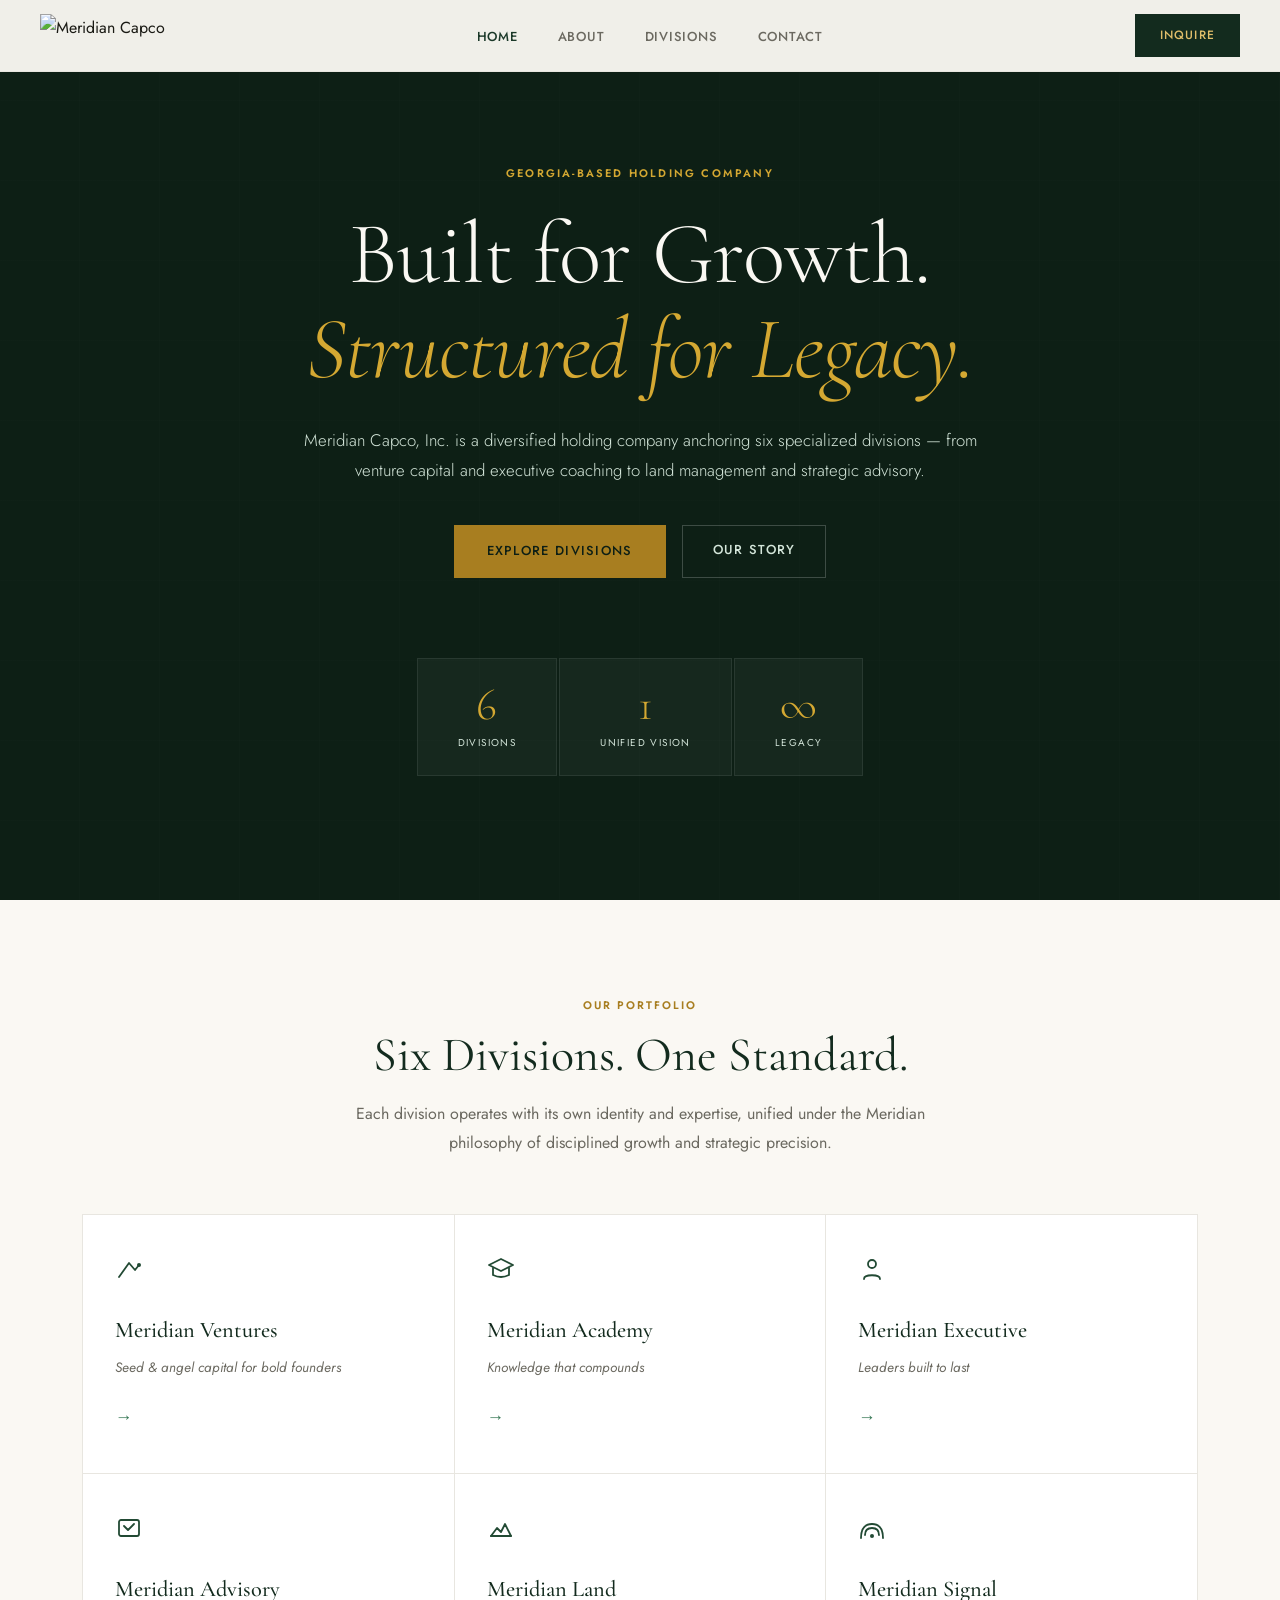
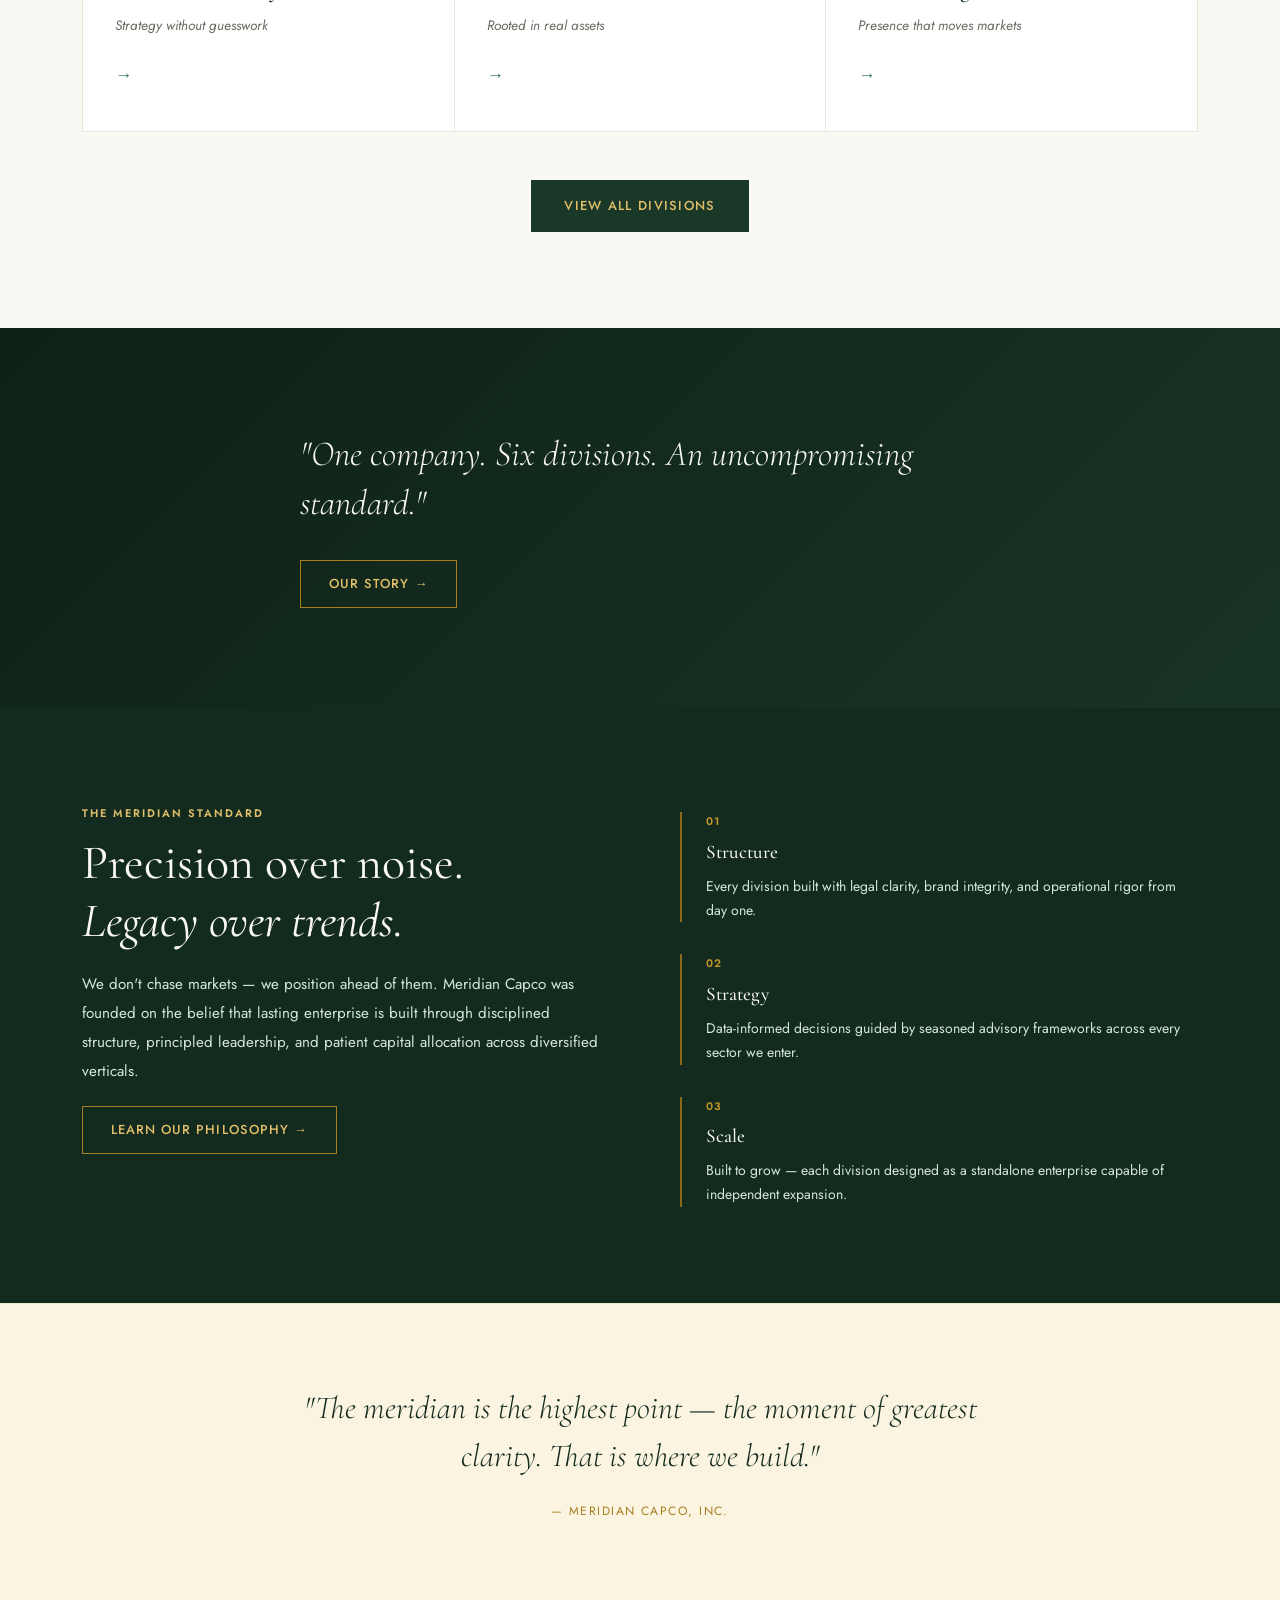
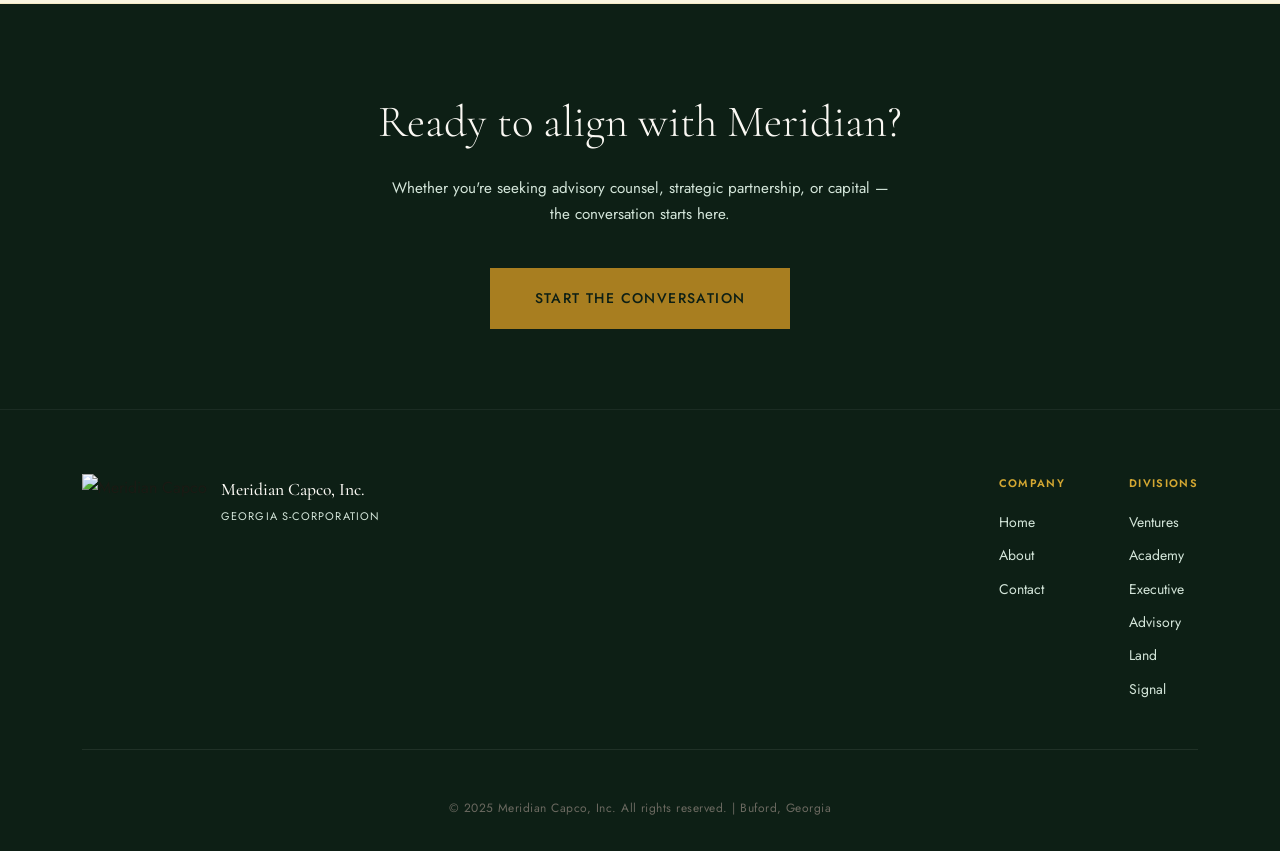
==== index.html @ 2d32b23e "Add files via upload" ====
<!DOCTYPE html>
<html lang="en">
<head>
<meta charset="UTF-8">
<meta name="viewport" content="width=device-width, initial-scale=1.0">
<title>Meridian Capco, Inc. — Built for Growth. Structured for Legacy.</title>
<link rel="preconnect" href="https://fonts.googleapis.com">
<link rel="preconnect" href="https://fonts.gstatic.com" crossorigin>
<link href="https://fonts.googleapis.com/css2?family=Cormorant+Garamond:ital,wght@0,300;0,400;0,500;0,600;1,300;1,400&family=Jost:wght@300;400;500;600&display=swap" rel="stylesheet">
<link rel="stylesheet" href="styles.css">
</head>
<body>

<nav class="nav">
  <a href="index.html" class="nav-logo">
    <img src="images/meridian_capco_logo_revised_v4.svg" alt="Meridian Capco" class="nav-logo-img">
  </a>
  <ul class="nav-links">
    <li><a href="index.html" class="nav-link active">Home</a></li>
    <li><a href="about.html" class="nav-link">About</a></li>
    <li><a href="divisions.html" class="nav-link">Divisions</a></li>
    <li><a href="contact.html" class="nav-link">Contact</a></li>
  </ul>
  <a href="contact.html" class="nav-cta">Inquire</a>
  <button class="nav-hamburger" onclick="toggleMenu()">&#9776;</button>
</nav>
<div class="mobile-menu" id="mobileMenu">
  <a href="index.html">Home</a>
  <a href="about.html">About</a>
  <a href="divisions.html">Divisions</a>
  <a href="contact.html">Contact</a>
</div>

<!-- ============================================================
  PHOTO SLOT 1 — HERO BACKGROUND
  File: images/hero-bg.jpg
  Suggested search: "city skyline night lights" or "Atlanta skyline"
  Tips: landscape, dark/dusk tone works best with text overlay
============================================================ -->
<section class="hero photo-hero" style="background-image: url('images/hero-bg.jpg');">
  <div class="hero-photo-overlay"></div>
  <div class="hero-bg-pattern"></div>
  <div class="hero-content">
    <p class="hero-eyebrow">Georgia-Based Holding Company</p>
    <h1 class="hero-headline">Built for Growth.<br><em>Structured for Legacy.</em></h1>
    <p class="hero-sub">Meridian Capco, Inc. is a diversified holding company anchoring six specialized divisions — from venture capital and executive coaching to land management and strategic advisory.</p>
    <div class="hero-actions">
      <a href="divisions.html" class="btn-primary">Explore Divisions</a>
      <a href="about.html" class="btn-ghost">Our Story</a>
    </div>
  </div>
  <div class="hero-accent">
    <div class="hero-accent-card">
      <span class="accent-num">6</span>
      <span class="accent-label">Divisions</span>
    </div>
    <div class="hero-accent-card">
      <span class="accent-num">1</span>
      <span class="accent-label">Unified Vision</span>
    </div>
    <div class="hero-accent-card">
      <span class="accent-num">∞</span>
      <span class="accent-label">Legacy</span>
    </div>
  </div>
</section>

<!-- DIVISIONS PREVIEW -->
<section class="section divisions-preview">
  <div class="container">
    <div class="section-header">
      <p class="section-eyebrow">Our Portfolio</p>
      <h2 class="section-title">Six Divisions. One Standard.</h2>
      <p class="section-sub">Each division operates with its own identity and expertise, unified under the Meridian philosophy of disciplined growth and strategic precision.</p>
    </div>
    <div class="divisions-grid">
      <a href="divisions.html#ventures" class="division-card">
        <div class="division-icon"><svg width="28" height="28" viewBox="0 0 28 28" fill="none"><path d="M4 22 L14 8 L20 15 L24 10" stroke="currentColor" stroke-width="1.8" stroke-linecap="round" stroke-linejoin="round"/><circle cx="24" cy="10" r="2" fill="currentColor"/></svg></div>
        <h3 class="division-name">Meridian Ventures</h3>
        <p class="division-tagline">Seed & angel capital for bold founders</p>
        <span class="division-arrow">→</span>
      </a>
      <a href="divisions.html#academy" class="division-card">
        <div class="division-icon"><svg width="28" height="28" viewBox="0 0 28 28" fill="none"><path d="M14 4 L26 10 L14 16 L2 10 Z" stroke="currentColor" stroke-width="1.8" stroke-linecap="round" stroke-linejoin="round"/><path d="M6 13 L6 20 Q14 24 22 20 L22 13" stroke="currentColor" stroke-width="1.8" stroke-linecap="round"/></svg></div>
        <h3 class="division-name">Meridian Academy</h3>
        <p class="division-tagline">Knowledge that compounds</p>
        <span class="division-arrow">→</span>
      </a>
      <a href="divisions.html#executive" class="division-card">
        <div class="division-icon"><svg width="28" height="28" viewBox="0 0 28 28" fill="none"><circle cx="14" cy="9" r="4" stroke="currentColor" stroke-width="1.8"/><path d="M6 24 C6 19 22 19 22 24" stroke="currentColor" stroke-width="1.8" stroke-linecap="round"/></svg></div>
        <h3 class="division-name">Meridian Executive</h3>
        <p class="division-tagline">Leaders built to last</p>
        <span class="division-arrow">→</span>
      </a>
      <a href="divisions.html#advisory" class="division-card">
        <div class="division-icon"><svg width="28" height="28" viewBox="0 0 28 28" fill="none"><rect x="4" y="6" width="20" height="16" rx="2" stroke="currentColor" stroke-width="1.8"/><path d="M9 12 L13 16 L19 10" stroke="currentColor" stroke-width="1.8" stroke-linecap="round" stroke-linejoin="round"/></svg></div>
        <h3 class="division-name">Meridian Advisory</h3>
        <p class="division-tagline">Strategy without guesswork</p>
        <span class="division-arrow">→</span>
      </a>
      <a href="divisions.html#land" class="division-card">
        <div class="division-icon"><svg width="28" height="28" viewBox="0 0 28 28" fill="none"><path d="M4 22 L10 14 L14 18 L18 10 L24 22 Z" stroke="currentColor" stroke-width="1.8" stroke-linecap="round" stroke-linejoin="round"/><path d="M4 22 L24 22" stroke="currentColor" stroke-width="1.8" stroke-linecap="round"/></svg></div>
        <h3 class="division-name">Meridian Land</h3>
        <p class="division-tagline">Rooted in real assets</p>
        <span class="division-arrow">→</span>
      </a>
      <a href="divisions.html#signal" class="division-card">
        <div class="division-icon"><svg width="28" height="28" viewBox="0 0 28 28" fill="none"><path d="M7 21 Q7 14 14 14 Q21 14 21 21" stroke="currentColor" stroke-width="1.8" stroke-linecap="round"/><path d="M3 24 Q3 10 14 10 Q25 10 25 24" stroke="currentColor" stroke-width="1.8" stroke-linecap="round"/><circle cx="14" cy="22" r="2" fill="currentColor"/></svg></div>
        <h3 class="division-name">Meridian Signal</h3>
        <p class="division-tagline">Presence that moves markets</p>
        <span class="division-arrow">→</span>
      </a>
    </div>
    <div class="section-cta">
      <a href="divisions.html" class="btn-primary">View All Divisions</a>
    </div>
  </div>
</section>

<!-- ============================================================
  PHOTO SLOT 2 — FULL-WIDTH PHOTO BAND
  File: images/about-team.jpg
  Suggested search: "diverse professionals city office" on Pexels
  Tips: group shot, upbeat energy, people facing forward
============================================================ -->
<section class="photo-band" style="background-image: url('images/about-team.jpg');">
  <div class="photo-band-overlay"></div>
  <div class="container photo-band-content">
    <p class="photo-band-quote">"One company. Six divisions. An uncompromising standard."</p>
    <a href="about.html" class="btn-ghost-light">Our Story →</a>
  </div>
</section>

<!-- PHILOSOPHY STRIP -->
<section class="philosophy-strip">
  <div class="container">
    <div class="philosophy-content">
      <div class="philosophy-text">
        <p class="section-eyebrow light">The Meridian Standard</p>
        <h2 class="section-title light">Precision over noise.<br><em>Legacy over trends.</em></h2>
        <p class="philosophy-body">We don't chase markets — we position ahead of them. Meridian Capco was founded on the belief that lasting enterprise is built through disciplined structure, principled leadership, and patient capital allocation across diversified verticals.</p>
        <a href="about.html" class="btn-ghost-light">Learn Our Philosophy →</a>
      </div>
      <div class="philosophy-pillars">
        <div class="pillar">
          <span class="pillar-num">01</span>
          <h4 class="pillar-title">Structure</h4>
          <p class="pillar-body">Every division built with legal clarity, brand integrity, and operational rigor from day one.</p>
        </div>
        <div class="pillar">
          <span class="pillar-num">02</span>
          <h4 class="pillar-title">Strategy</h4>
          <p class="pillar-body">Data-informed decisions guided by seasoned advisory frameworks across every sector we enter.</p>
        </div>
        <div class="pillar">
          <span class="pillar-num">03</span>
          <h4 class="pillar-title">Scale</h4>
          <p class="pillar-body">Built to grow — each division designed as a standalone enterprise capable of independent expansion.</p>
        </div>
      </div>
    </div>
  </div>
</section>

<!-- QUOTE -->
<section class="quote-section">
  <div class="container">
    <blockquote class="site-quote">
      <p>"The meridian is the highest point — the moment of greatest clarity. That is where we build."</p>
      <cite>— Meridian Capco, Inc.</cite>
    </blockquote>
  </div>
</section>

<!-- CTA BAND -->
<section class="cta-band">
  <div class="container">
    <h2 class="cta-headline">Ready to align with Meridian?</h2>
    <p class="cta-sub">Whether you're seeking advisory counsel, strategic partnership, or capital — the conversation starts here.</p>
    <a href="contact.html" class="btn-primary large">Start the Conversation</a>
  </div>
</section>

<!-- FOOTER -->
<footer class="footer">
  <div class="container">
    <div class="footer-top">
      <div class="footer-brand">
        <img src="images/meridian_capco_logo_revised_v4.svg" alt="Meridian Capco" class="footer-logo-img">
        <div>
          <p class="footer-company">Meridian Capco, Inc.</p>
          <p class="footer-sub-tag">Georgia S-Corporation</p>
        </div>
      </div>
      <div class="footer-links">
        <div class="footer-col">
          <h5>Company</h5>
          <a href="index.html">Home</a>
          <a href="about.html">About</a>
          <a href="contact.html">Contact</a>
        </div>
        <div class="footer-col">
          <h5>Divisions</h5>
          <a href="divisions.html#ventures">Ventures</a>
          <a href="divisions.html#academy">Academy</a>
          <a href="divisions.html#executive">Executive</a>
          <a href="divisions.html#advisory">Advisory</a>
          <a href="divisions.html#land">Land</a>
          <a href="divisions.html#signal">Signal</a>
        </div>
      </div>
    </div>
    <div class="footer-bottom">
      <p>&copy; 2025 Meridian Capco, Inc. All rights reserved. | Buford, Georgia</p>
    </div>
  </div>
</footer>
<script>function toggleMenu(){document.getElementById('mobileMenu').classList.toggle('open');}</script>
</body>
</html>
---- styles.css ----
/* ============================================
   MERIDIAN CAPCO, INC. — BRAND STYLESHEET
   Deep Forest Green / Antique Gold
   Cormorant Garamond + Jost
   ============================================ */

:root {
  --green-900: #0D1F15;
  --green-800: #132B1E;
  --green-700: #1A3828;
  --green-600: #224A34;
  --green-500: #2C6044;
  --green-400: #3A7A58;
  --green-100: #D4E6DA;
  --green-50:  #EAF2EC;
  --gold-700:  #8A6A1A;
  --gold-600:  #A87E20;
  --gold-500:  #C49728;
  --gold-400:  #D4A832;
  --gold-300:  #E0BE6A;
  --gold-100:  #F5E9C4;
  --gold-50:   #FAF4E0;
  --cream:     #FAF8F3;
  --white:     #FFFFFF;
  --gray-100:  #F4F3F0;
  --gray-200:  #E8E6E0;
  --gray-400:  #9C9A94;
  --gray-600:  #6B6960;
  --gray-800:  #3A3830;
  --text-dark: #1A1A14;
  --font-serif: 'Cormorant Garamond', Georgia, serif;
  --font-sans:  'Jost', sans-serif;
}

*, *::before, *::after { box-sizing: border-box; margin: 0; padding: 0; }
html { scroll-behavior: smooth; }
body {
  font-family: var(--font-sans);
  background: var(--cream);
  color: var(--text-dark);
  font-size: 16px;
  line-height: 1.7;
  overflow-x: hidden;
}
a { text-decoration: none; color: inherit; }
ul { list-style: none; }

.container {
  max-width: 1180px;
  margin: 0 auto;
  padding: 0 2rem;
}

em { font-style: italic; }

.section-eyebrow {
  font-family: var(--font-sans);
  font-size: 11px;
  font-weight: 600;
  letter-spacing: 0.18em;
  text-transform: uppercase;
  color: var(--gold-600);
  margin-bottom: 0.75rem;
  display: block;
}
.section-eyebrow.light { color: var(--gold-300); }

.section-title {
  font-family: var(--font-serif);
  font-size: clamp(2rem, 4vw, 3rem);
  font-weight: 400;
  line-height: 1.2;
  color: var(--green-800);
  margin-bottom: 1rem;
}
.section-title.light { color: var(--cream); }

.section-sub {
  font-size: 1rem;
  color: var(--gray-600);
  max-width: 580px;
  line-height: 1.8;
}

.section-header { text-align: center; margin-bottom: 3.5rem; }
.section-header .section-sub { margin: 0 auto; }

/* ============ BUTTONS ============ */
.btn-primary {
  display: inline-block;
  background: var(--green-700);
  color: var(--gold-300);
  font-family: var(--font-sans);
  font-size: 13px;
  font-weight: 500;
  letter-spacing: 0.1em;
  text-transform: uppercase;
  padding: 14px 32px;
  border: 1px solid var(--green-700);
  transition: background 0.25s, color 0.25s, border-color 0.25s;
}
.btn-primary:hover { background: var(--green-600); border-color: var(--green-600); color: var(--gold-100); }
.btn-primary.large { padding: 18px 44px; font-size: 14px; }

.btn-ghost {
  display: inline-block;
  background: transparent;
  color: var(--green-700);
  font-family: var(--font-sans);
  font-size: 13px;
  font-weight: 500;
  letter-spacing: 0.1em;
  text-transform: uppercase;
  padding: 13px 30px;
  border: 1px solid var(--green-400);
  transition: background 0.25s, color 0.25s;
}
.btn-ghost:hover { background: var(--green-50); }

.btn-ghost-light {
  display: inline-block;
  background: transparent;
  color: var(--gold-300);
  font-family: var(--font-sans);
  font-size: 13px;
  font-weight: 500;
  letter-spacing: 0.08em;
  text-transform: uppercase;
  padding: 12px 28px;
  border: 1px solid var(--gold-600);
  transition: background 0.25s;
}
.btn-ghost-light:hover { background: rgba(255,255,255,0.06); }

/* ============ NAVIGATION ============ */
.nav {
  position: fixed;
  top: 0; left: 0; right: 0;
  z-index: 100;
  display: flex;
  align-items: center;
  justify-content: space-between;
  padding: 0 2.5rem;
  height: 72px;
  background: rgba(250, 248, 243, 0.96);
  backdrop-filter: blur(10px);
  border-bottom: 1px solid var(--gray-200);
}
.nav-logo { display: flex; align-items: center; gap: 10px; }
.nav-logo-mark {
  width: 36px; height: 36px;
  background: var(--green-700);
  color: var(--gold-300);
  font-family: var(--font-serif);
  font-size: 1.3rem; font-weight: 500;
  display: flex; align-items: center; justify-content: center;
}
.nav-logo-text { font-family: var(--font-serif); font-size: 1.15rem; font-weight: 500; color: var(--green-800); letter-spacing: 0.02em; }
.nav-links { display: flex; gap: 2.5rem; }
.nav-link { font-family: var(--font-sans); font-size: 13px; font-weight: 500; letter-spacing: 0.06em; text-transform: uppercase; color: var(--gray-600); transition: color 0.2s; }
.nav-link:hover, .nav-link.active { color: var(--green-700); }
.nav-cta { font-family: var(--font-sans); font-size: 12px; font-weight: 500; letter-spacing: 0.1em; text-transform: uppercase; color: var(--gold-300); background: var(--green-800); padding: 10px 24px; border: 1px solid var(--green-800); transition: background 0.2s; }
.nav-cta:hover { background: var(--green-700); }
.nav-hamburger { display: none; background: none; border: none; font-size: 1.4rem; cursor: pointer; color: var(--green-800); }
.mobile-menu { display: none; position: fixed; top: 72px; left: 0; right: 0; background: var(--cream); border-bottom: 1px solid var(--gray-200); z-index: 99; flex-direction: column; padding: 1rem 2rem; }
.mobile-menu.open { display: flex; }
.mobile-menu a { font-family: var(--font-sans); font-size: 14px; font-weight: 500; letter-spacing: 0.06em; text-transform: uppercase; color: var(--green-800); padding: 0.75rem 0; border-bottom: 1px solid var(--gray-200); }
@media (max-width: 768px) {
  .nav-links, .nav-cta { display: none; }
  .nav-hamburger { display: block; }
}

/* ============ HERO ============ */
.hero {
  min-height: 100vh;
  display: flex;
  flex-direction: column;
  justify-content: center;
  padding: 120px 2.5rem 80px;
  position: relative;
  overflow: hidden;
  background-color: var(--green-900); /* fallback if photo not loaded */
}

/* When photo is present, this overlay darkens it for text legibility */
.hero-photo-overlay {
  position: absolute;
  inset: 0;
  background: linear-gradient(
    to bottom,
    rgba(13, 31, 21, 0.82) 0%,
    rgba(13, 31, 21, 0.70) 60%,
    rgba(13, 31, 21, 0.88) 100%
  );
  z-index: 0;
}

.hero-bg-pattern {
  position: absolute;
  inset: 0;
  background-image:
    repeating-linear-gradient(0deg, transparent, transparent 79px, rgba(255,255,255,0.015) 80px),
    repeating-linear-gradient(90deg, transparent, transparent 79px, rgba(255,255,255,0.015) 80px);
  pointer-events: none;
  z-index: 1;
}

.hero-content {
  max-width: 720px;
  margin: 0 auto;
  text-align: center;
  position: relative;
  z-index: 2;
}

.hero-eyebrow { font-family: var(--font-sans); font-size: 11px; font-weight: 600; letter-spacing: 0.2em; text-transform: uppercase; color: var(--gold-400); margin-bottom: 1.5rem; display: block; }
.hero-headline { font-family: var(--font-serif); font-size: clamp(3rem, 7vw, 5.5rem); font-weight: 300; line-height: 1.08; color: var(--cream); margin-bottom: 1.75rem; letter-spacing: -0.01em; }
.hero-headline em { color: var(--gold-400); font-style: italic; }
.hero-sub { font-family: var(--font-sans); font-size: 1.05rem; font-weight: 300; color: var(--green-100); line-height: 1.8; margin-bottom: 2.5rem; }
.hero-actions { display: flex; gap: 1rem; justify-content: center; flex-wrap: wrap; }
.hero-actions .btn-primary { background: var(--gold-600); border-color: var(--gold-600); color: var(--green-900); }
.hero-actions .btn-primary:hover { background: var(--gold-500); border-color: var(--gold-500); }
.hero-actions .btn-ghost { color: var(--green-100); border-color: rgba(255,255,255,0.2); }
.hero-actions .btn-ghost:hover { background: rgba(255,255,255,0.06); }

.hero-accent {
  display: flex;
  justify-content: center;
  gap: 2px;
  margin-top: 5rem;
  position: relative;
  z-index: 2;
}
.hero-accent-card {
  display: flex; flex-direction: column; align-items: center;
  padding: 1.5rem 2.5rem;
  border: 1px solid rgba(255,255,255,0.08);
  background: rgba(255,255,255,0.04);
  min-width: 120px;
}
.accent-num { font-family: var(--font-serif); font-size: 2.8rem; font-weight: 300; color: var(--gold-400); line-height: 1; }
.accent-label { font-family: var(--font-sans); font-size: 10px; letter-spacing: 0.14em; text-transform: uppercase; color: var(--green-100); margin-top: 0.4rem; }

/* ============ PHOTO BAND ============ */
/* Full-width cinematic strip with photo background + text overlay */
.photo-band {
  position: relative;
  min-height: 380px;
  background-size: cover;
  background-position: center;
  background-color: var(--green-800); /* fallback */
  display: flex;
  align-items: center;
}
.photo-band-overlay {
  position: absolute;
  inset: 0;
  background: linear-gradient(
    135deg,
    rgba(13, 31, 21, 0.80) 0%,
    rgba(26, 56, 40, 0.65) 100%
  );
}
.photo-band-content {
  position: relative;
  z-index: 1;
  padding-top: 4rem;
  padding-bottom: 4rem;
}
.photo-band-quote {
  font-family: var(--font-serif);
  font-size: clamp(1.5rem, 3vw, 2.2rem);
  font-weight: 300;
  font-style: italic;
  color: var(--cream);
  max-width: 680px;
  line-height: 1.4;
  margin-bottom: 2rem;
}

/* ============ SECTIONS ============ */
.section { padding: 6rem 0; }

/* ============ DIVISIONS GRID (homepage preview) ============ */
.divisions-grid {
  display: grid;
  grid-template-columns: repeat(auto-fit, minmax(300px, 1fr));
  gap: 1px;
  background: var(--gray-200);
  border: 1px solid var(--gray-200);
}
.division-card {
  background: var(--white);
  padding: 2.5rem 2rem;
  display: flex;
  flex-direction: column;
  position: relative;
  transition: background 0.2s;
  cursor: pointer;
}
.division-card:hover { background: var(--green-50); }
.division-card:hover .division-arrow { color: var(--gold-600); transform: translateX(4px); }
.division-icon { color: var(--green-600); margin-bottom: 1.25rem; }
.division-name { font-family: var(--font-serif); font-size: 1.4rem; font-weight: 500; color: var(--green-800); margin-bottom: 0.4rem; }
.division-tagline { font-family: var(--font-sans); font-size: 0.85rem; color: var(--gray-600); font-style: italic; flex: 1; }
.division-arrow { display: inline-block; margin-top: 1.5rem; font-size: 1.1rem; color: var(--green-400); transition: color 0.2s, transform 0.2s; }
.section-cta { text-align: center; margin-top: 3rem; }

/* ============ PHILOSOPHY STRIP ============ */
.philosophy-strip { background: var(--green-800); padding: 6rem 0; }
.philosophy-content { display: grid; grid-template-columns: 1fr 1fr; gap: 5rem; align-items: start; }
.philosophy-text .section-title { margin-bottom: 1.25rem; }
.philosophy-body { font-family: var(--font-sans); font-size: 0.95rem; color: var(--green-100); line-height: 1.9; margin-bottom: 1.25rem; }
.philosophy-pillars { display: flex; flex-direction: column; gap: 2rem; padding-top: 0.5rem; }
.pillar { border-left: 2px solid var(--gold-700); padding-left: 1.5rem; }
.pillar-num { font-family: var(--font-sans); font-size: 11px; font-weight: 600; letter-spacing: 0.12em; color: var(--gold-500); display: block; margin-bottom: 0.3rem; }
.pillar-title { font-family: var(--font-serif); font-size: 1.2rem; font-weight: 500; color: var(--cream); margin-bottom: 0.4rem; }
.pillar-body { font-size: 0.875rem; color: var(--green-100); line-height: 1.7; }
@media (max-width: 768px) {
  .philosophy-content { grid-template-columns: 1fr; gap: 3rem; }
}

/* ============ QUOTE ============ */
.quote-section { padding: 5rem 0; background: var(--gold-50); border-top: 1px solid var(--gold-100); border-bottom: 1px solid var(--gold-100); }
.site-quote { text-align: center; max-width: 680px; margin: 0 auto; }
.site-quote p { font-family: var(--font-serif); font-size: clamp(1.4rem, 3vw, 2rem); font-weight: 300; color: var(--green-800); line-height: 1.5; font-style: italic; margin-bottom: 1rem; }
.site-quote cite { font-family: var(--font-sans); font-size: 12px; letter-spacing: 0.12em; text-transform: uppercase; color: var(--gold-600); font-style: normal; }

/* ============ CTA BAND ============ */
.cta-band { background: var(--green-900); padding: 5rem 0; text-align: center; }
.cta-headline { font-family: var(--font-serif); font-size: clamp(1.8rem, 3.5vw, 2.8rem); font-weight: 300; color: var(--cream); margin-bottom: 1rem; }
.cta-sub { font-size: 0.95rem; color: var(--green-100); margin-bottom: 2.5rem; max-width: 500px; margin-left: auto; margin-right: auto; }
.cta-band .btn-primary { background: var(--gold-600); border-color: var(--gold-600); color: var(--green-900); }
.cta-band .btn-primary:hover { background: var(--gold-500); border-color: var(--gold-500); }

/* ============ FOOTER ============ */
.footer { background: var(--green-900); border-top: 1px solid rgba(255,255,255,0.06); padding: 4rem 0 2rem; }
.footer-top { display: flex; justify-content: space-between; align-items: flex-start; gap: 3rem; margin-bottom: 3rem; padding-bottom: 3rem; border-bottom: 1px solid rgba(255,255,255,0.08); }
.footer-brand { display: flex; align-items: center; gap: 14px; }
.footer-logo { width: 44px; height: 44px; background: var(--green-700); color: var(--gold-300); font-family: var(--font-serif); font-size: 1.5rem; font-weight: 500; display: flex; align-items: center; justify-content: center; }
.footer-company { font-family: var(--font-serif); font-size: 1.1rem; color: var(--cream); font-weight: 500; }
.footer-sub-tag { font-family: var(--font-sans); font-size: 11px; letter-spacing: 0.1em; color: var(--green-100); text-transform: uppercase; margin-top: 2px; }
.footer-links { display: flex; gap: 4rem; }
.footer-col { display: flex; flex-direction: column; gap: 0.6rem; }
.footer-col h5 { font-family: var(--font-sans); font-size: 11px; font-weight: 600; letter-spacing: 0.12em; text-transform: uppercase; color: var(--gold-400); margin-bottom: 0.5rem; }
.footer-col a { font-size: 0.875rem; color: var(--green-100); transition: color 0.2s; }
.footer-col a:hover { color: var(--gold-300); }
.footer-bottom { text-align: center; font-size: 12px; color: var(--gray-600); letter-spacing: 0.04em; }
@media (max-width: 768px) {
  .footer-top { flex-direction: column; }
  .footer-links { gap: 2rem; }
}

/* ============ PAGE HERO (interior pages) ============ */
.page-hero {
  background: var(--green-900);
  padding: 160px 2.5rem 80px;
  text-align: center;
}

/* Photo version of page-hero */
.photo-page-hero {
  position: relative;
  background-size: cover;
  background-position: center;
}
.page-hero-overlay {
  position: absolute;
  inset: 0;
  background: linear-gradient(
    to bottom,
    rgba(13, 31, 21, 0.85) 0%,
    rgba(13, 31, 21, 0.72) 100%
  );
  z-index: 0;
}
.page-hero-inner {
  position: relative;
  z-index: 1;
}

.page-hero-eyebrow { font-family: var(--font-sans); font-size: 11px; font-weight: 600; letter-spacing: 0.2em; text-transform: uppercase; color: var(--gold-400); margin-bottom: 1.25rem; display: block; }
.page-hero h1, .page-hero-inner h1 { font-family: var(--font-serif); font-size: clamp(2.5rem, 6vw, 4.5rem); font-weight: 300; color: var(--cream); line-height: 1.1; margin-bottom: 1.5rem; }
.page-hero h1 em, .page-hero-inner h1 em { color: var(--gold-400); }
.page-hero p, .page-hero-inner p { font-size: 1rem; color: var(--green-100); max-width: 560px; margin: 0 auto; line-height: 1.8; }

/* ============ ABOUT PAGE ============ */
.about-story { padding: 6rem 0; background: var(--cream); }
.about-grid { display: grid; grid-template-columns: 1fr 1fr; gap: 5rem; align-items: start; }
.about-grid .section-title { font-size: 2.2rem; }
.about-body { font-size: 1rem; color: var(--gray-600); line-height: 1.9; margin-bottom: 1.25rem; }
.about-values { background: var(--green-50); border: 1px solid var(--green-100); padding: 2rem; }
.about-value { padding: 1.25rem 0; border-bottom: 1px solid var(--green-100); }
.about-value:last-child { border-bottom: none; }
.about-value h4 { font-family: var(--font-serif); font-size: 1.1rem; font-weight: 500; color: var(--green-800); margin-bottom: 0.3rem; }
.about-value p { font-size: 0.875rem; color: var(--gray-600); line-height: 1.7; }
@media (max-width: 768px) {
  .about-grid { grid-template-columns: 1fr; gap: 2.5rem; }
}

/* ============ DIVISIONS PAGE ============ */
.divisions-page-list { padding: 4rem 0 6rem; }
.division-section { padding: 5rem 0; border-bottom: 1px solid var(--gray-200); }
.division-section:last-child { border-bottom: none; }
.division-section-inner { display: grid; grid-template-columns: 1fr 1.4fr; gap: 5rem; align-items: center; }
.division-section-inner.reverse { direction: rtl; }
.division-section-inner.reverse > * { direction: ltr; }
.division-big-icon { display: flex; align-items: center; justify-content: center; width: 100px; height: 100px; background: var(--green-50); border: 1px solid var(--green-100); color: var(--green-600); margin-bottom: 2rem; }
.division-label { font-family: var(--font-sans); font-size: 11px; font-weight: 600; letter-spacing: 0.18em; text-transform: uppercase; color: var(--gold-600); display: block; margin-bottom: 0.75rem; }
.division-title { font-family: var(--font-serif); font-size: 2.4rem; font-weight: 400; color: var(--green-800); margin-bottom: 0.6rem; }
.division-tagline-lg { font-family: var(--font-serif); font-size: 1.1rem; font-style: italic; color: var(--gold-600); margin-bottom: 1.5rem; }
.division-desc { font-size: 0.95rem; color: var(--gray-600); line-height: 1.9; margin-bottom: 1.25rem; }
.division-features { display: flex; flex-direction: column; gap: 0.5rem; margin-bottom: 2rem; }
.division-feature { display: flex; align-items: flex-start; gap: 10px; font-size: 0.875rem; color: var(--gray-800); line-height: 1.5; }
.division-feature::before { content: ''; display: inline-block; width: 4px; height: 4px; background: var(--gold-500); margin-top: 7px; flex-shrink: 0; }

/* Division visual panel — base (no photo) */
.division-visual {
  background: var(--green-900);
  min-height: 380px;
  display: flex;
  flex-direction: column;
  justify-content: flex-end;
  padding: 2.5rem;
  position: relative;
  overflow: hidden;
}
.division-visual-pattern {
  position: absolute; inset: 0;
  background-image: repeating-linear-gradient(45deg, transparent, transparent 20px, rgba(255,255,255,0.015) 21px);
}

/* Division visual panel — photo version */
/* When images/[division]-photo.jpg is added, this shows photo + overlay */
.photo-visual {
  background-size: cover;
  background-position: center;
}
.division-visual-overlay {
  position: absolute;
  inset: 0;
  background: linear-gradient(
    to top,
    rgba(13, 31, 21, 0.92) 0%,
    rgba(13, 31, 21, 0.50) 55%,
    rgba(13, 31, 21, 0.30) 100%
  );
  z-index: 0;
}
.division-visual-quote {
  position: relative;
  z-index: 1;
  font-family: var(--font-serif);
  font-size: 1.3rem;
  font-weight: 300;
  font-style: italic;
  color: var(--gold-300);
  line-height: 1.4;
}
.division-visual-tag {
  position: relative;
  z-index: 1;
  margin-top: 0.75rem;
  font-family: var(--font-sans);
  font-size: 11px;
  letter-spacing: 0.12em;
  text-transform: uppercase;
  color: var(--green-100);
}

@media (max-width: 900px) {
  .division-section-inner { grid-template-columns: 1fr; gap: 2.5rem; }
  .division-section-inner.reverse { direction: ltr; }
  .division-visual { min-height: 260px; }
}

/* ============ CONTACT PAGE ============ */
.contact-section { padding: 5rem 0 6rem; }
.contact-grid { display: grid; grid-template-columns: 1fr 1.5fr; gap: 5rem; align-items: start; }
.contact-info-block { margin-bottom: 2.5rem; }
.contact-info-block h4 { font-family: var(--font-serif); font-size: 1rem; font-weight: 500; color: var(--green-800); margin-bottom: 0.25rem; }
.contact-info-block p { font-size: 0.9rem; color: var(--gray-600); }
.contact-form { display: flex; flex-direction: column; gap: 1.25rem; }
.form-row { display: grid; grid-template-columns: 1fr 1fr; gap: 1rem; }
.form-group { display: flex; flex-direction: column; gap: 0.4rem; }
.form-group label { font-family: var(--font-sans); font-size: 11px; font-weight: 600; letter-spacing: 0.1em; text-transform: uppercase; color: var(--gray-600); }
.form-group input, .form-group select, .form-group textarea { font-family: var(--font-sans); font-size: 14px; color: var(--text-dark); background: var(--white); border: 1px solid var(--gray-200); padding: 12px 14px; outline: none; transition: border-color 0.2s; appearance: none; }
.form-group input:focus, .form-group select:focus, .form-group textarea:focus { border-color: var(--green-400); }
.form-group textarea { resize: vertical; min-height: 130px; }
.form-note { font-size: 12px; color: var(--gray-400); line-height: 1.6; }
@media (max-width: 768px) {
  .contact-grid { grid-template-columns: 1fr; gap: 3rem; }
  .form-row { grid-template-columns: 1fr; }
}

/* ============ GOLD RULE ============ */
.gold-rule { display: block; width: 48px; height: 2px; background: var(--gold-500); margin: 1.5rem 0; }
.gold-rule.center { margin: 1.5rem auto; }

/* ============ LOGO IMAGE ============ */
.nav-logo-img {
  height: 44px;
  width: auto;
  display: block;
  object-fit: contain;
}

.footer-logo-img {
  height: 52px;
  width: auto;
  display: block;
  object-fit: contain;
}
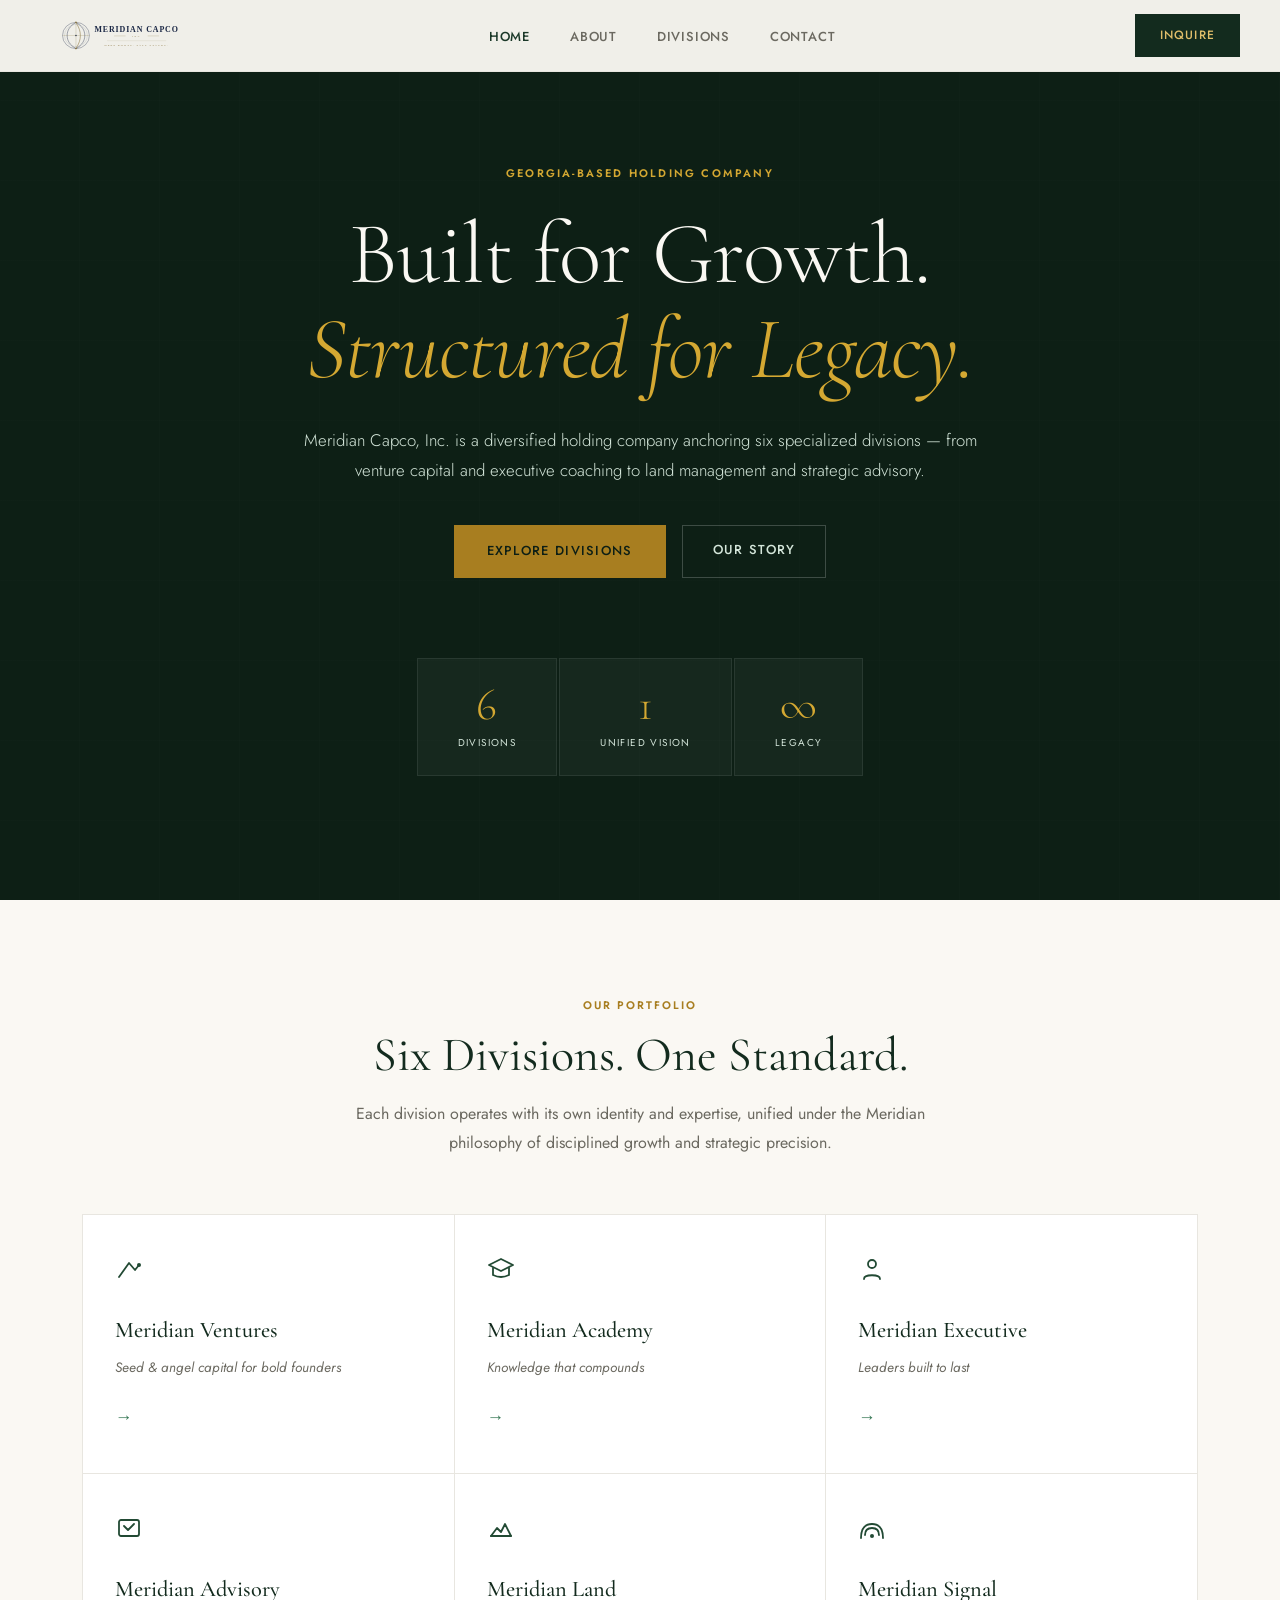
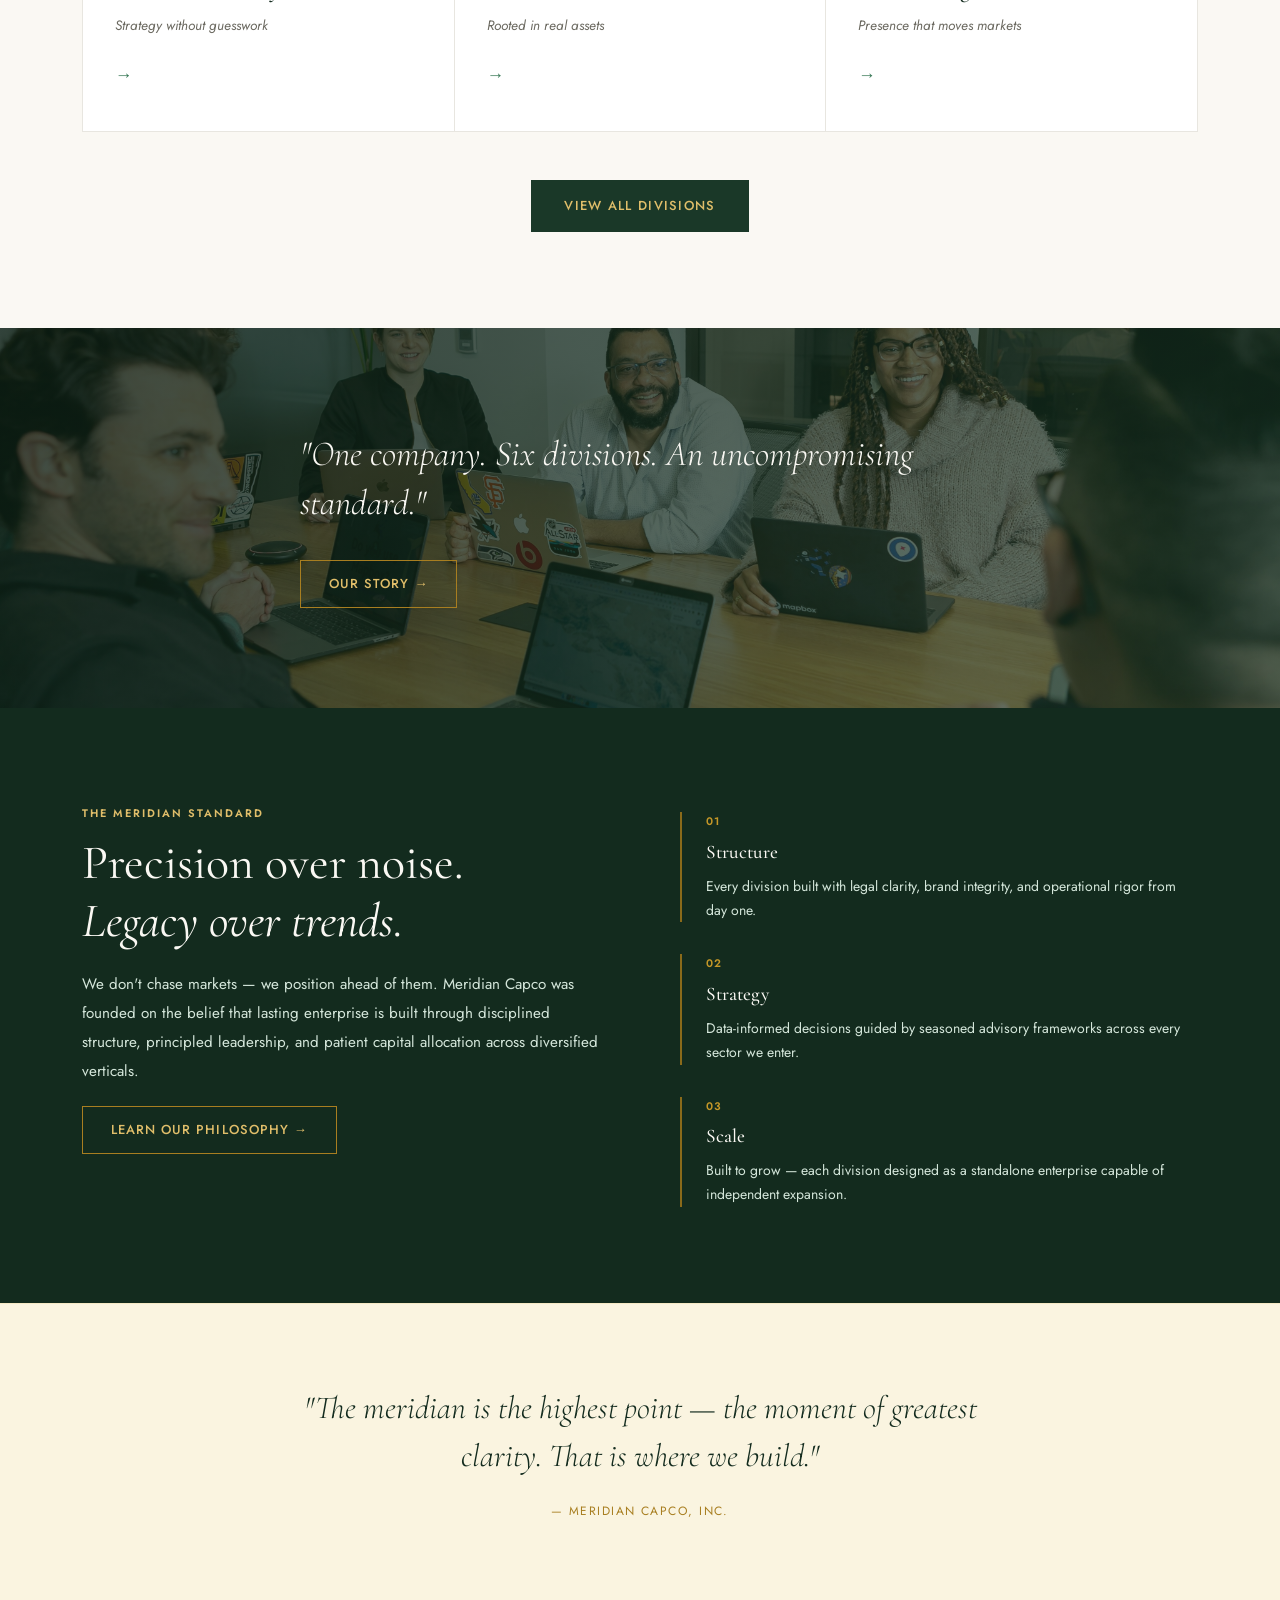
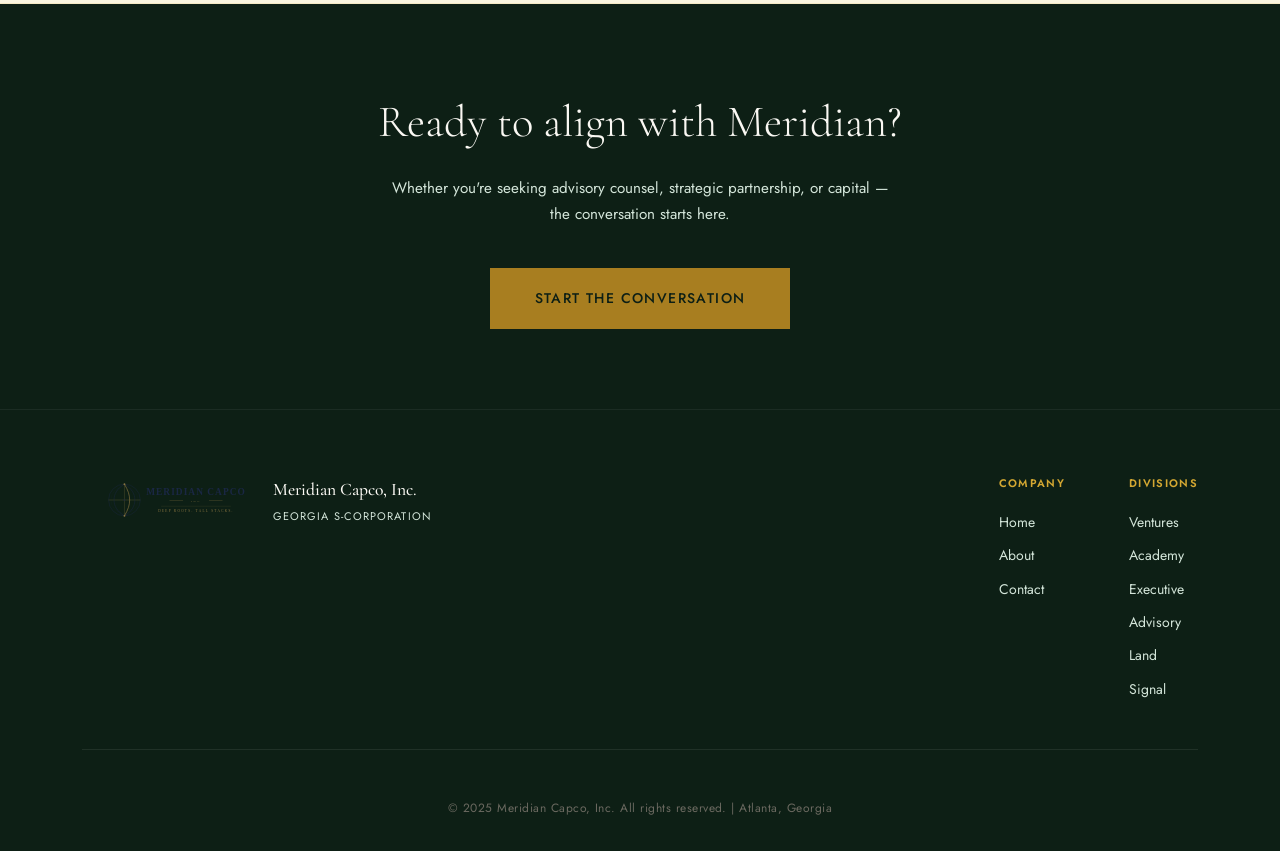
==== commit 68ae3f0e: "Update footer location from Buford to Atlanta" ====
--- a/index.html
+++ b/index.html
@@ -211,7 +211,7 @@
       </div>
     </div>
     <div class="footer-bottom">
-      <p>&copy; 2025 Meridian Capco, Inc. All rights reserved. | Buford, Georgia</p>
+      <p>&copy; 2025 Meridian Capco, Inc. All rights reserved. | Atlanta, Georgia</p>
     </div>
   </div>
 </footer>
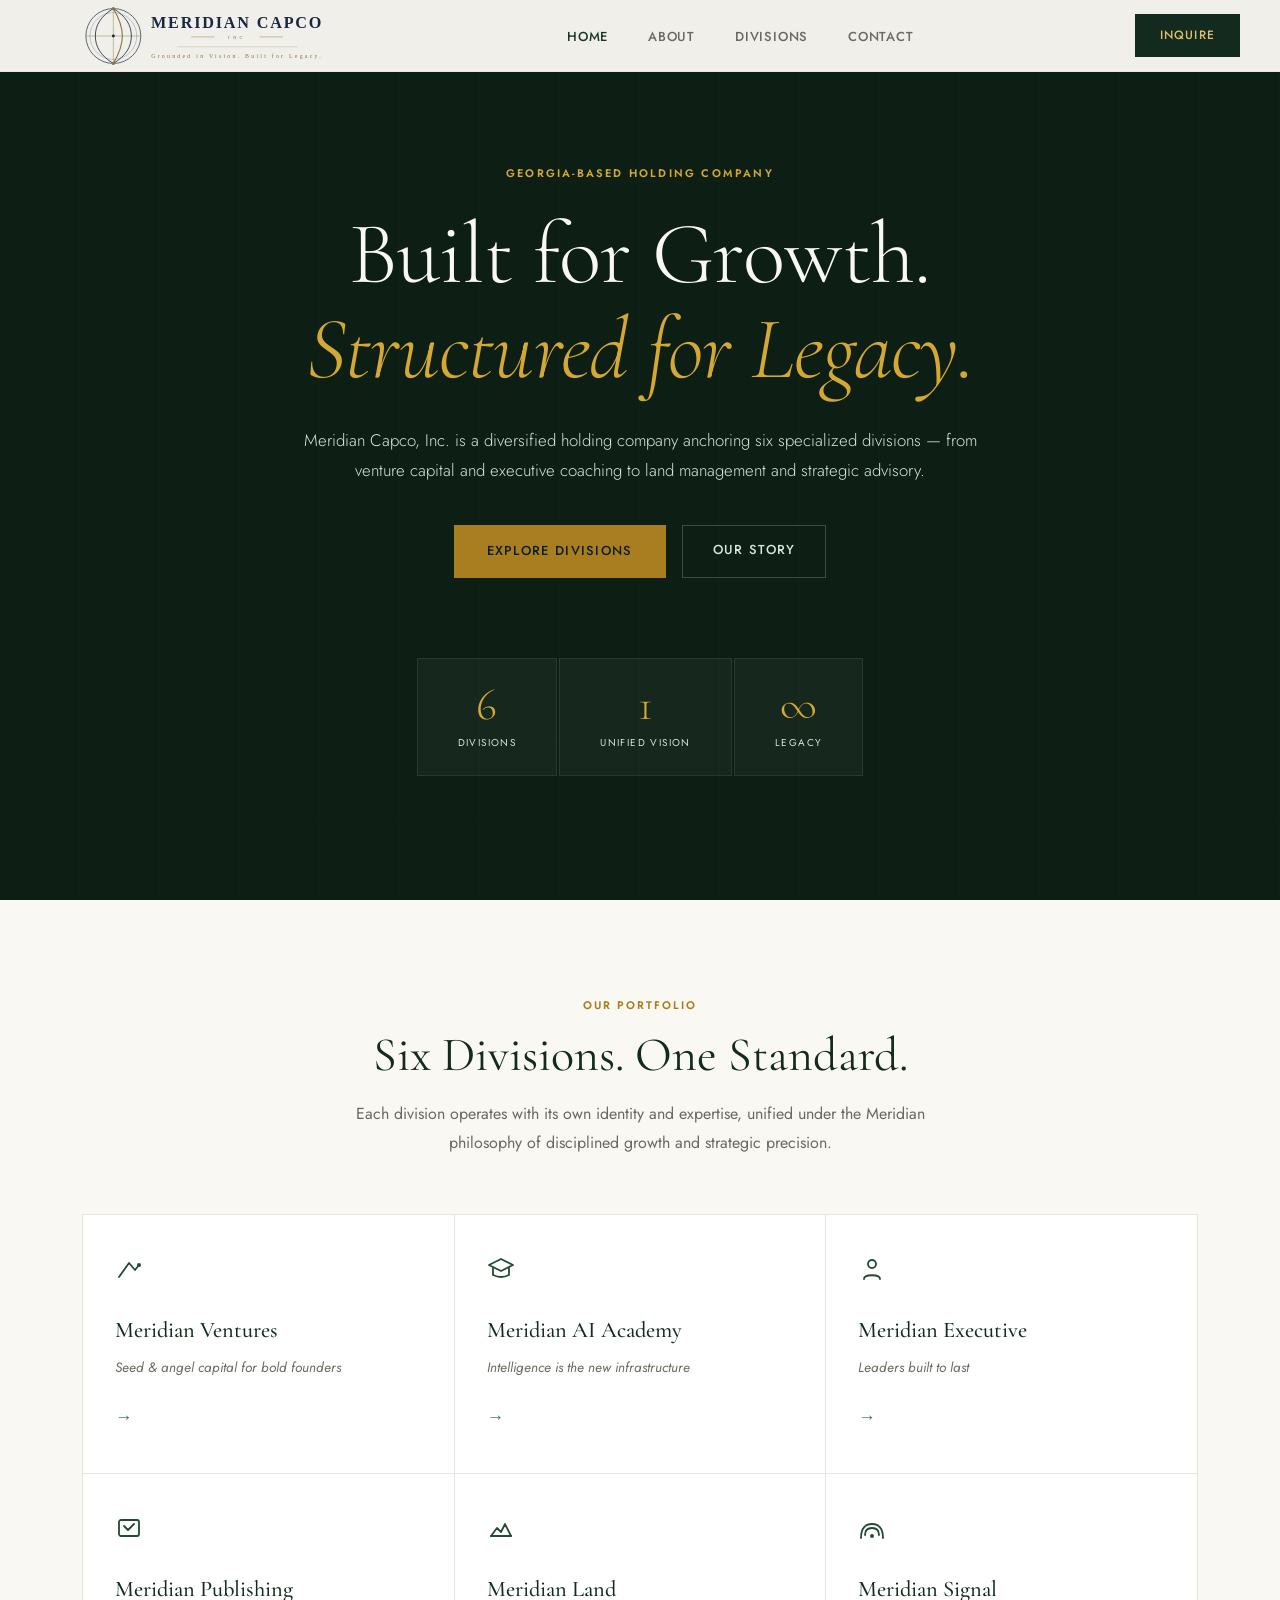
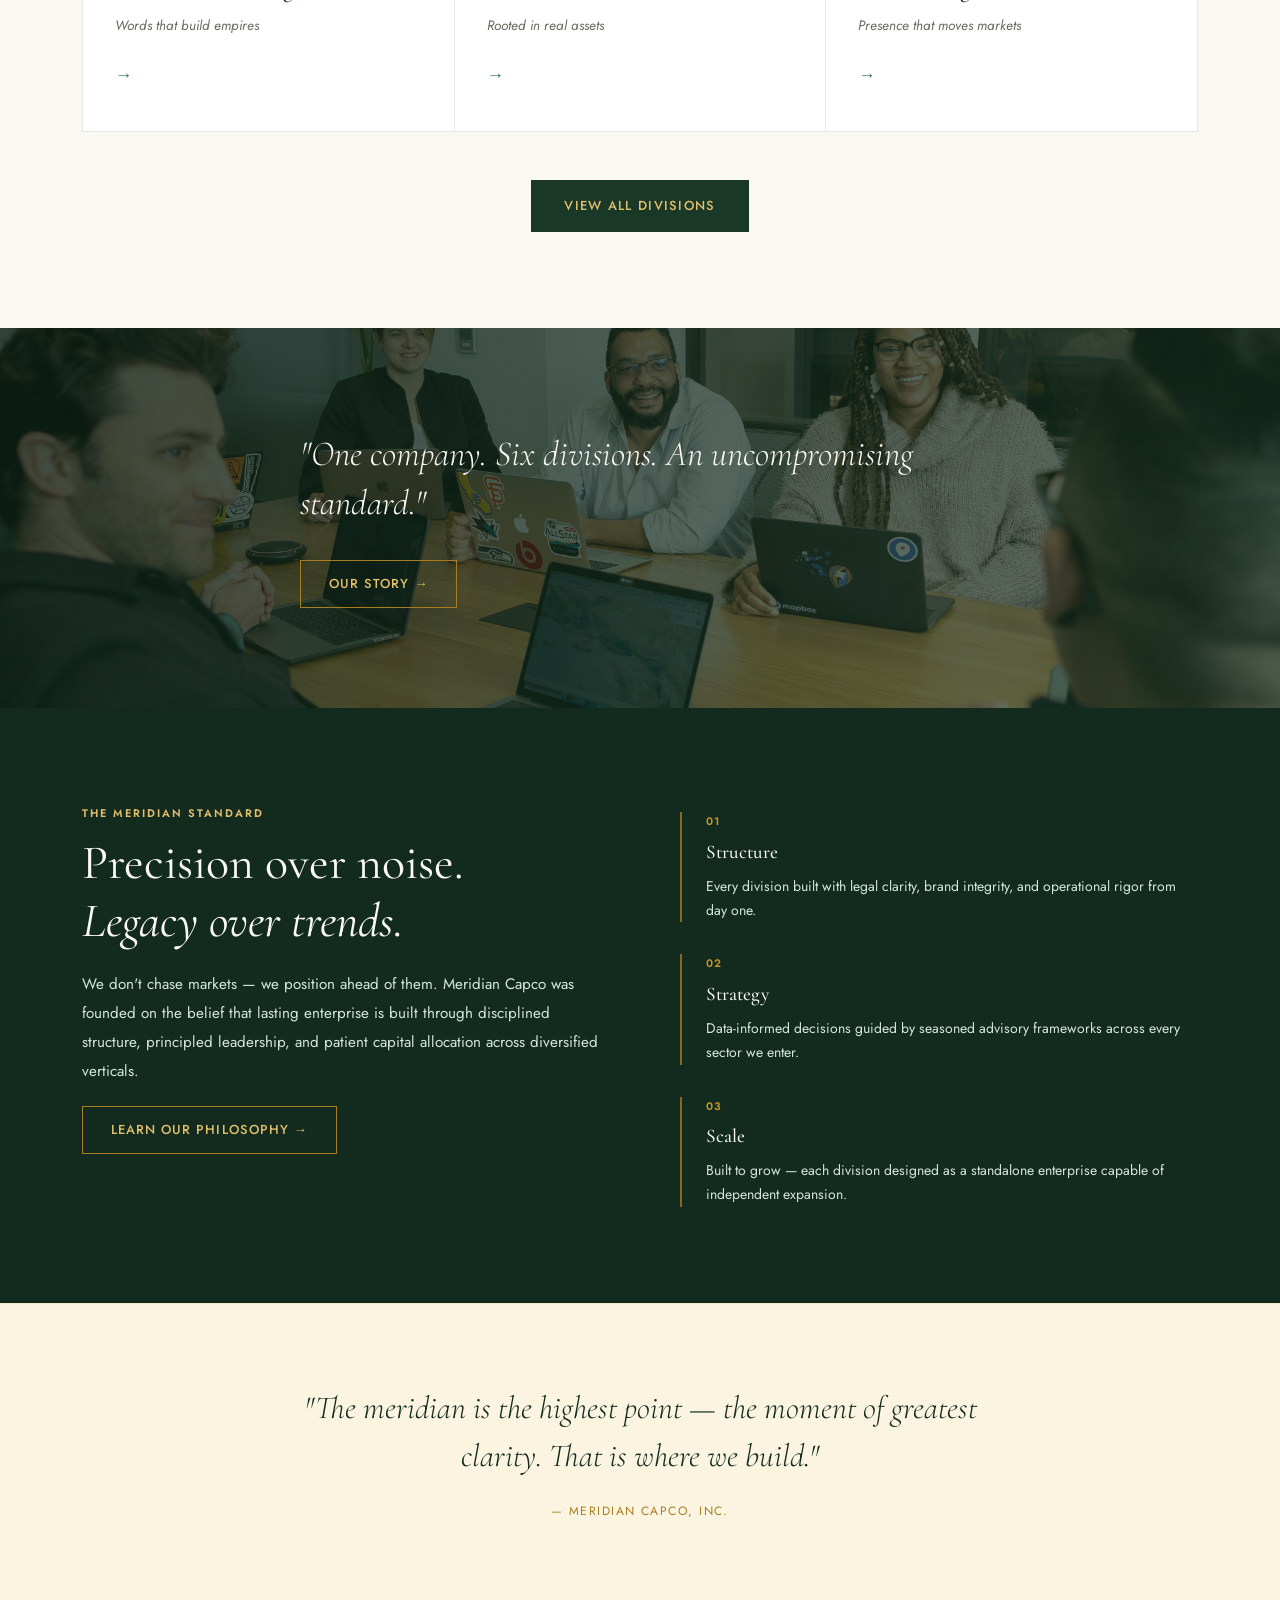
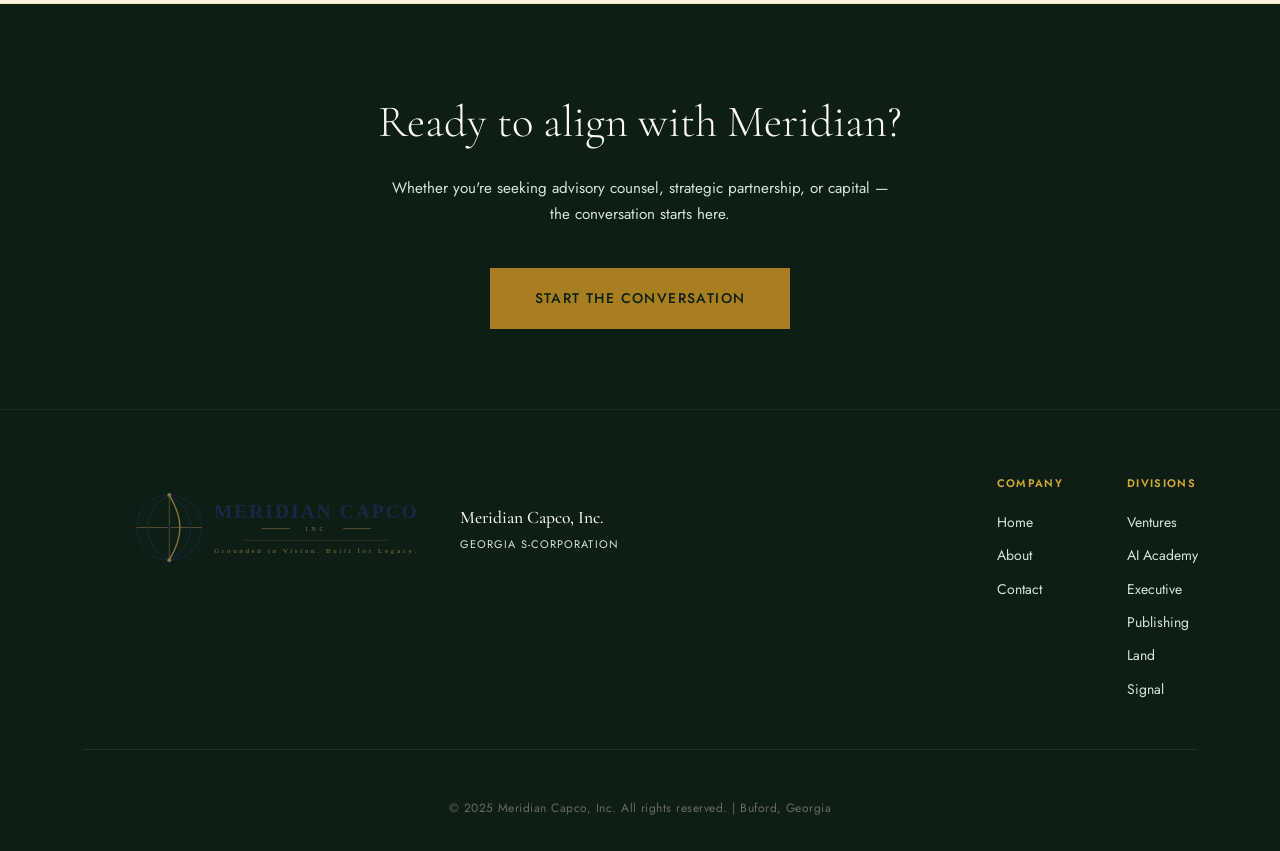
==== commit b43b909c: "Add files via upload" ====
--- a/index.html
+++ b/index.html
@@ -82,8 +82,8 @@
       </a>
       <a href="divisions.html#academy" class="division-card">
         <div class="division-icon"><svg width="28" height="28" viewBox="0 0 28 28" fill="none"><path d="M14 4 L26 10 L14 16 L2 10 Z" stroke="currentColor" stroke-width="1.8" stroke-linecap="round" stroke-linejoin="round"/><path d="M6 13 L6 20 Q14 24 22 20 L22 13" stroke="currentColor" stroke-width="1.8" stroke-linecap="round"/></svg></div>
-        <h3 class="division-name">Meridian Academy</h3>
-        <p class="division-tagline">Knowledge that compounds</p>
+        <h3 class="division-name">Meridian AI Academy</h3>
+        <p class="division-tagline">Intelligence is the new infrastructure</p>
         <span class="division-arrow">→</span>
       </a>
       <a href="divisions.html#executive" class="division-card">
@@ -94,8 +94,8 @@
       </a>
       <a href="divisions.html#advisory" class="division-card">
         <div class="division-icon"><svg width="28" height="28" viewBox="0 0 28 28" fill="none"><rect x="4" y="6" width="20" height="16" rx="2" stroke="currentColor" stroke-width="1.8"/><path d="M9 12 L13 16 L19 10" stroke="currentColor" stroke-width="1.8" stroke-linecap="round" stroke-linejoin="round"/></svg></div>
-        <h3 class="division-name">Meridian Advisory</h3>
-        <p class="division-tagline">Strategy without guesswork</p>
+        <h3 class="division-name">Meridian Publishing</h3>
+        <p class="division-tagline">Words that build empires</p>
         <span class="division-arrow">→</span>
       </a>
       <a href="divisions.html#land" class="division-card">
@@ -202,16 +202,16 @@
         <div class="footer-col">
           <h5>Divisions</h5>
           <a href="divisions.html#ventures">Ventures</a>
-          <a href="divisions.html#academy">Academy</a>
+          <a href="divisions.html#academy">AI Academy</a>
           <a href="divisions.html#executive">Executive</a>
-          <a href="divisions.html#advisory">Advisory</a>
+          <a href="divisions.html#advisory">Publishing</a>
           <a href="divisions.html#land">Land</a>
           <a href="divisions.html#signal">Signal</a>
         </div>
       </div>
     </div>
     <div class="footer-bottom">
-      <p>&copy; 2025 Meridian Capco, Inc. All rights reserved. | Atlanta, Georgia</p>
+      <p>&copy; 2025 Meridian Capco, Inc. All rights reserved. | Buford, Georgia</p>
     </div>
   </div>
 </footer>
--- a/styles.css
+++ b/styles.css
@@ -499,14 +499,14 @@
 
 /* ============ LOGO IMAGE ============ */
 .nav-logo-img {
-  height: 44px;
+  height: 90px;
   width: auto;
   display: block;
   object-fit: contain;
 }
 
 .footer-logo-img {
-  height: 52px;
+  height: 107px;
   width: auto;
   display: block;
   object-fit: contain;
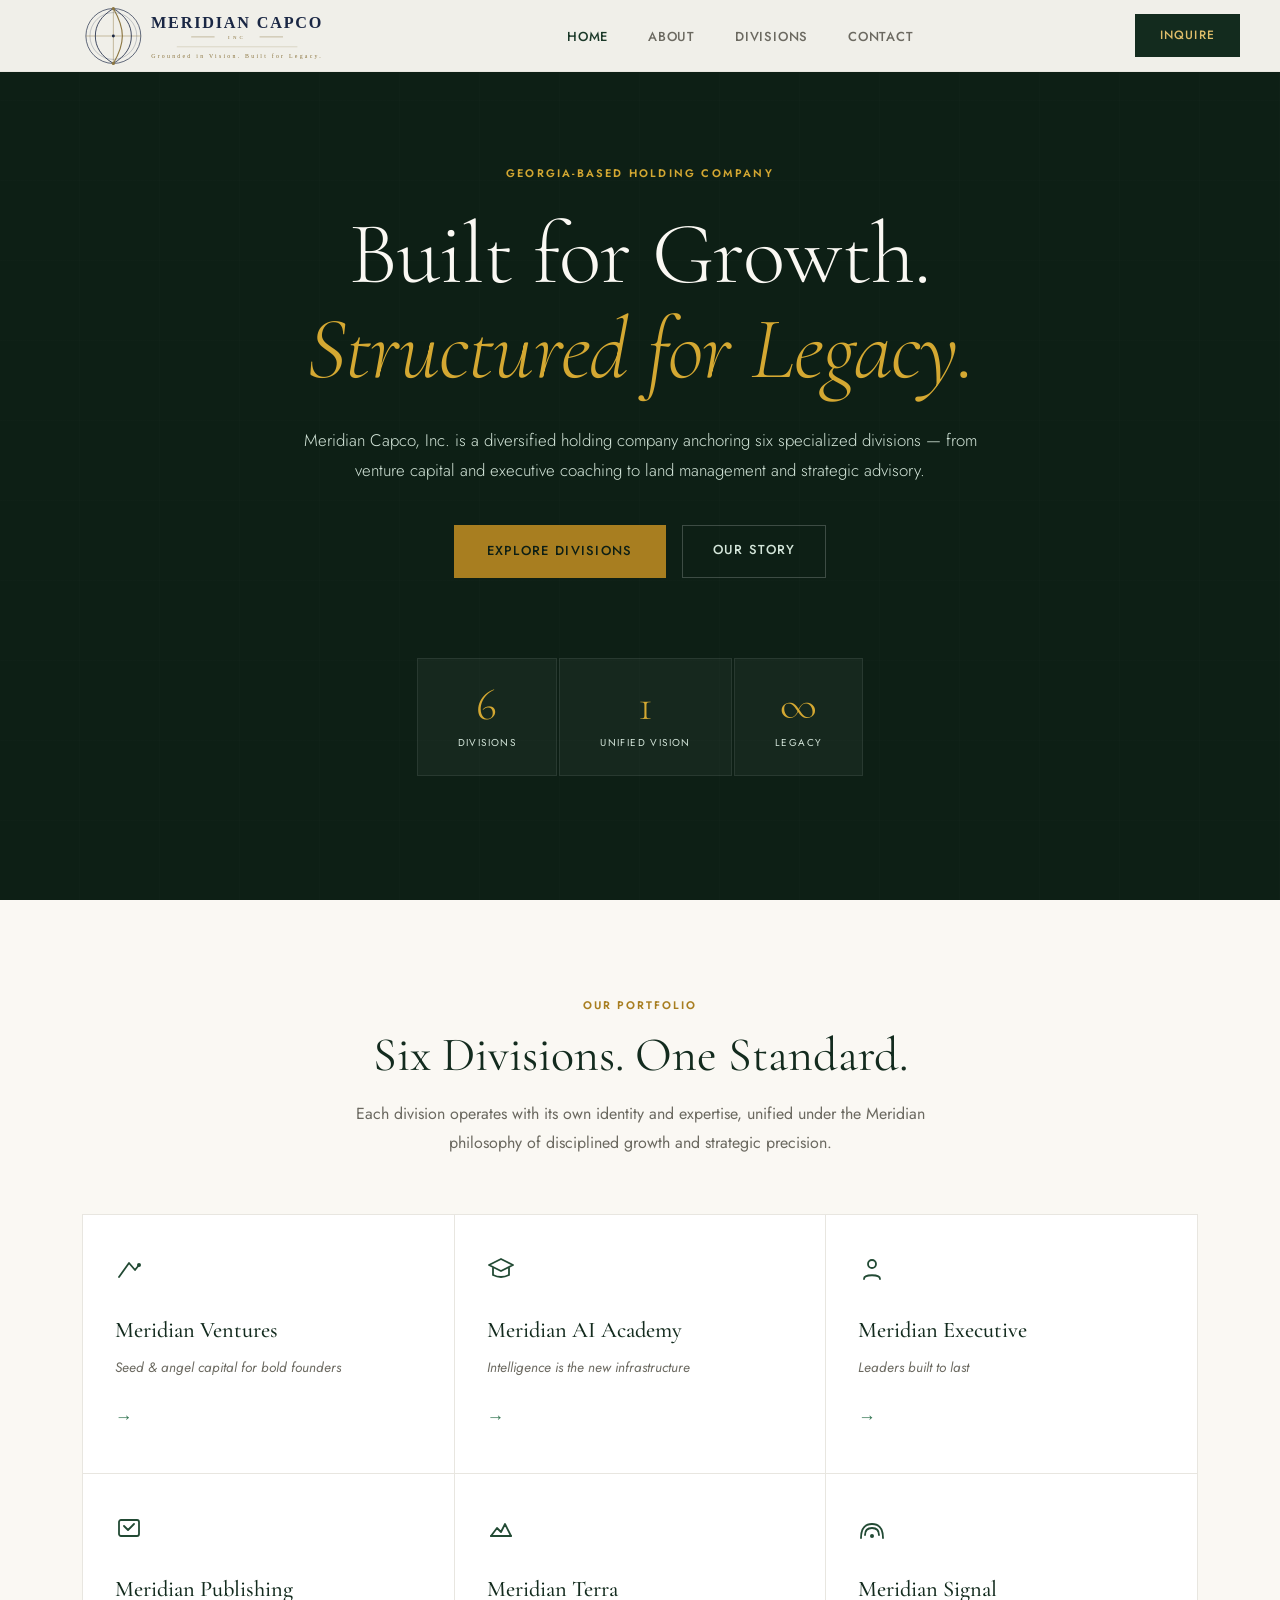
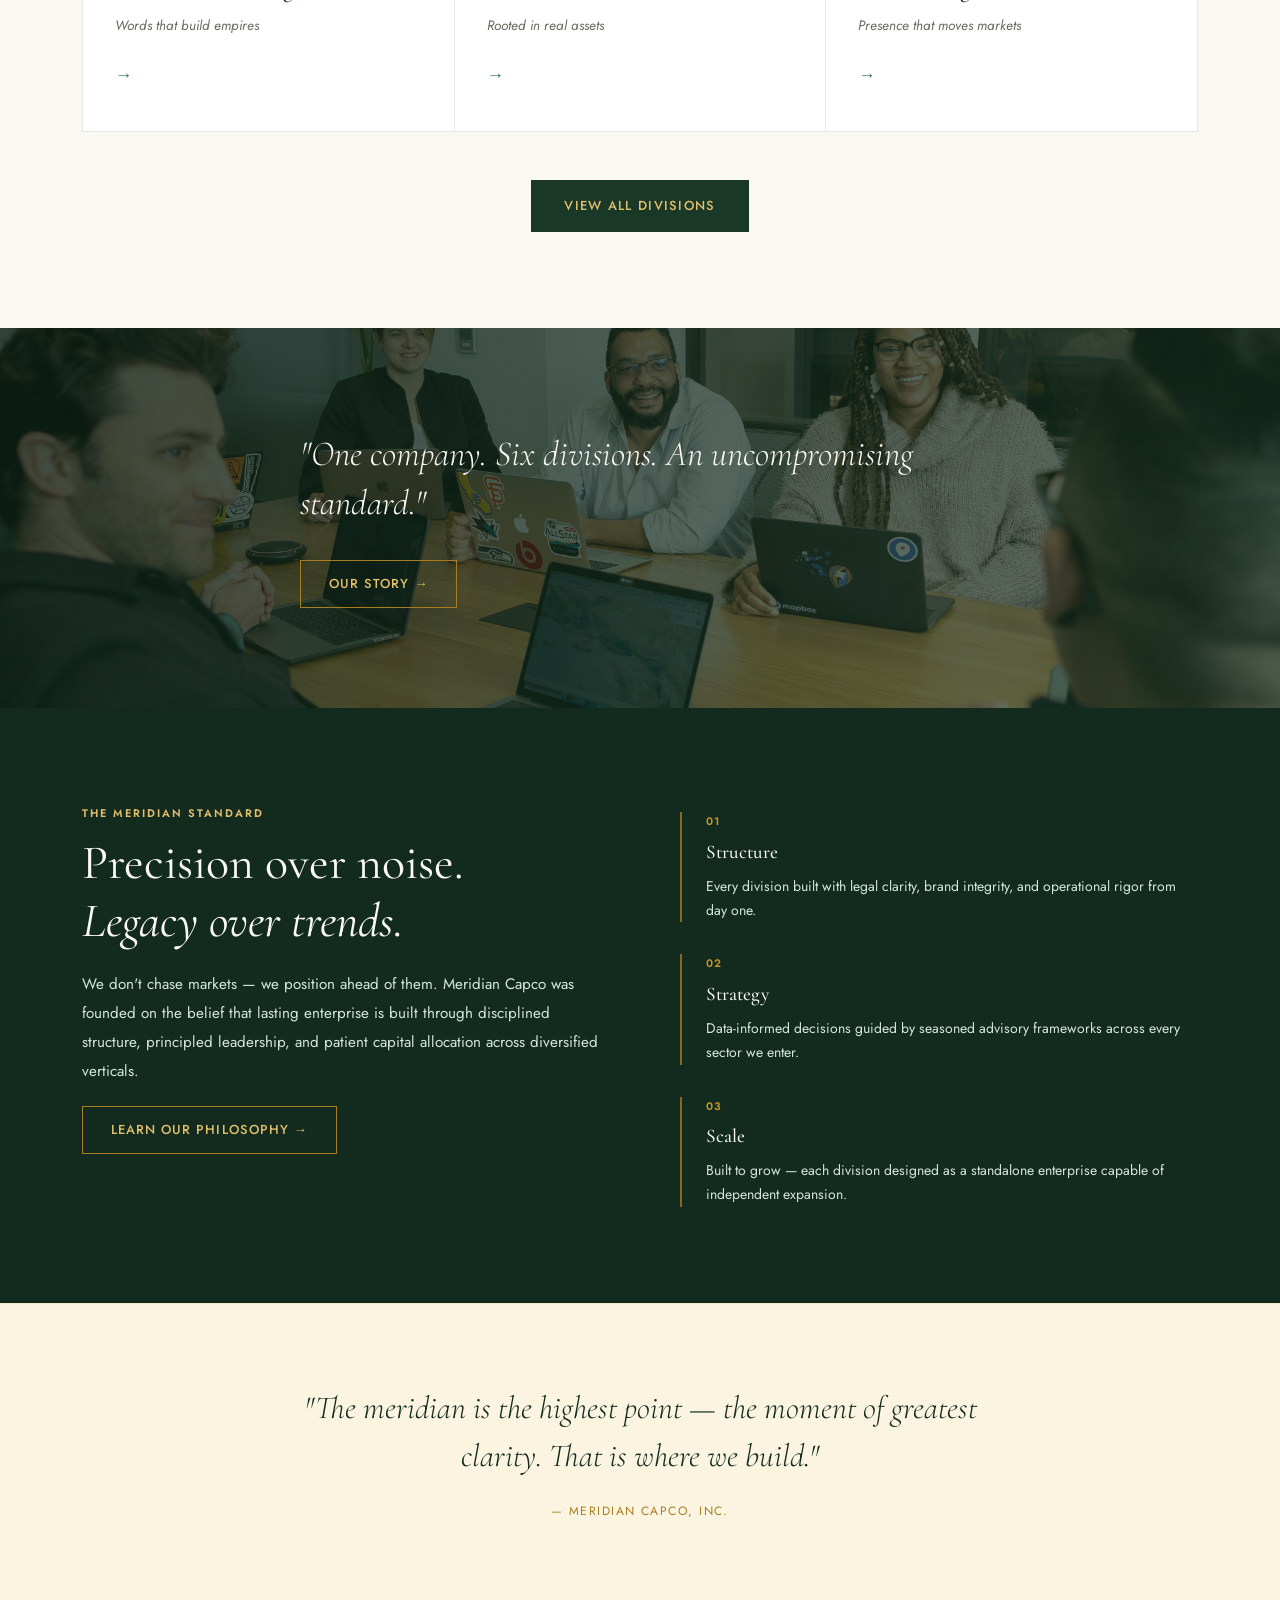
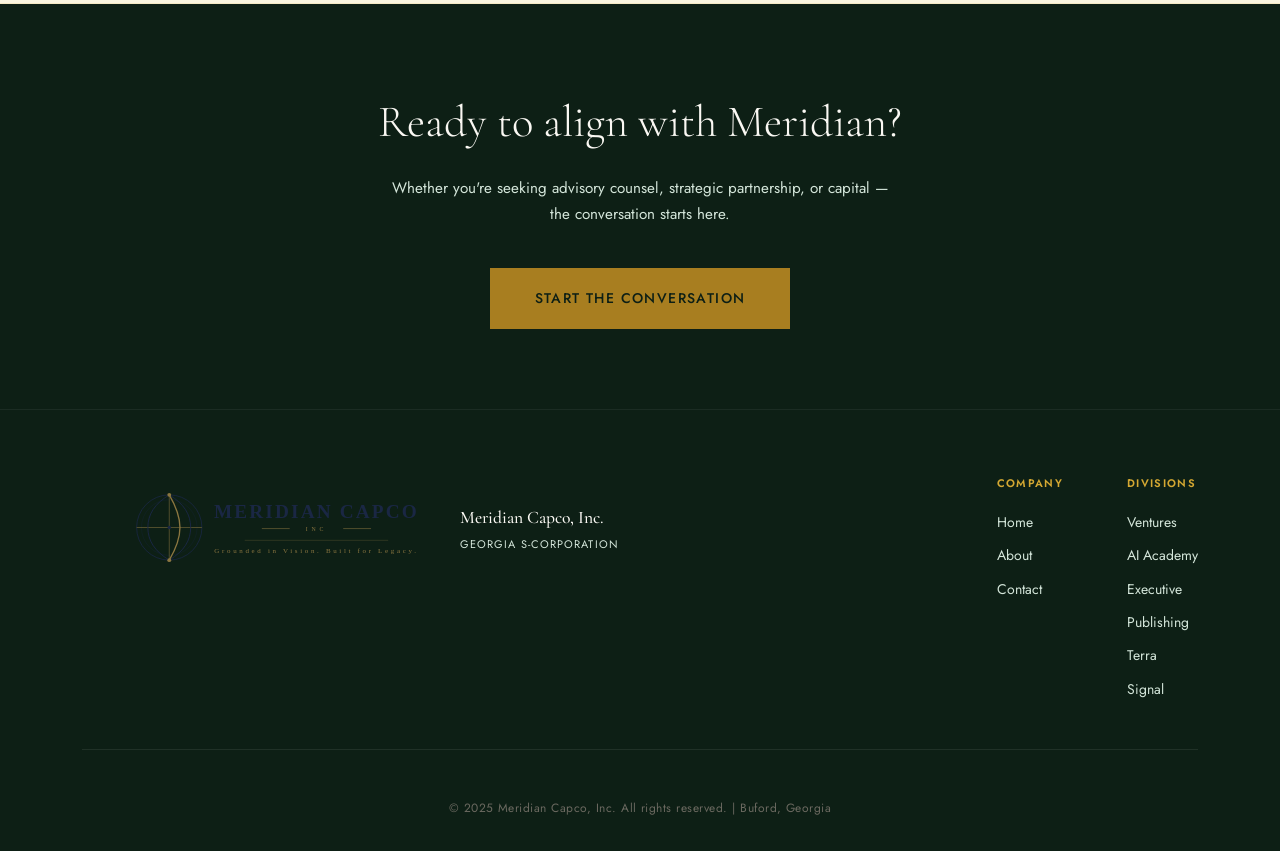
==== commit 4b46e770: "Add files via upload" ====
--- a/index.html
+++ b/index.html
@@ -100,7 +100,7 @@
       </a>
       <a href="divisions.html#land" class="division-card">
         <div class="division-icon"><svg width="28" height="28" viewBox="0 0 28 28" fill="none"><path d="M4 22 L10 14 L14 18 L18 10 L24 22 Z" stroke="currentColor" stroke-width="1.8" stroke-linecap="round" stroke-linejoin="round"/><path d="M4 22 L24 22" stroke="currentColor" stroke-width="1.8" stroke-linecap="round"/></svg></div>
-        <h3 class="division-name">Meridian Land</h3>
+        <h3 class="division-name">Meridian Terra</h3>
         <p class="division-tagline">Rooted in real assets</p>
         <span class="division-arrow">→</span>
       </a>
@@ -205,7 +205,7 @@
           <a href="divisions.html#academy">AI Academy</a>
           <a href="divisions.html#executive">Executive</a>
           <a href="divisions.html#advisory">Publishing</a>
-          <a href="divisions.html#land">Land</a>
+          <a href="divisions.html#land">Terra</a>
           <a href="divisions.html#signal">Signal</a>
         </div>
       </div>
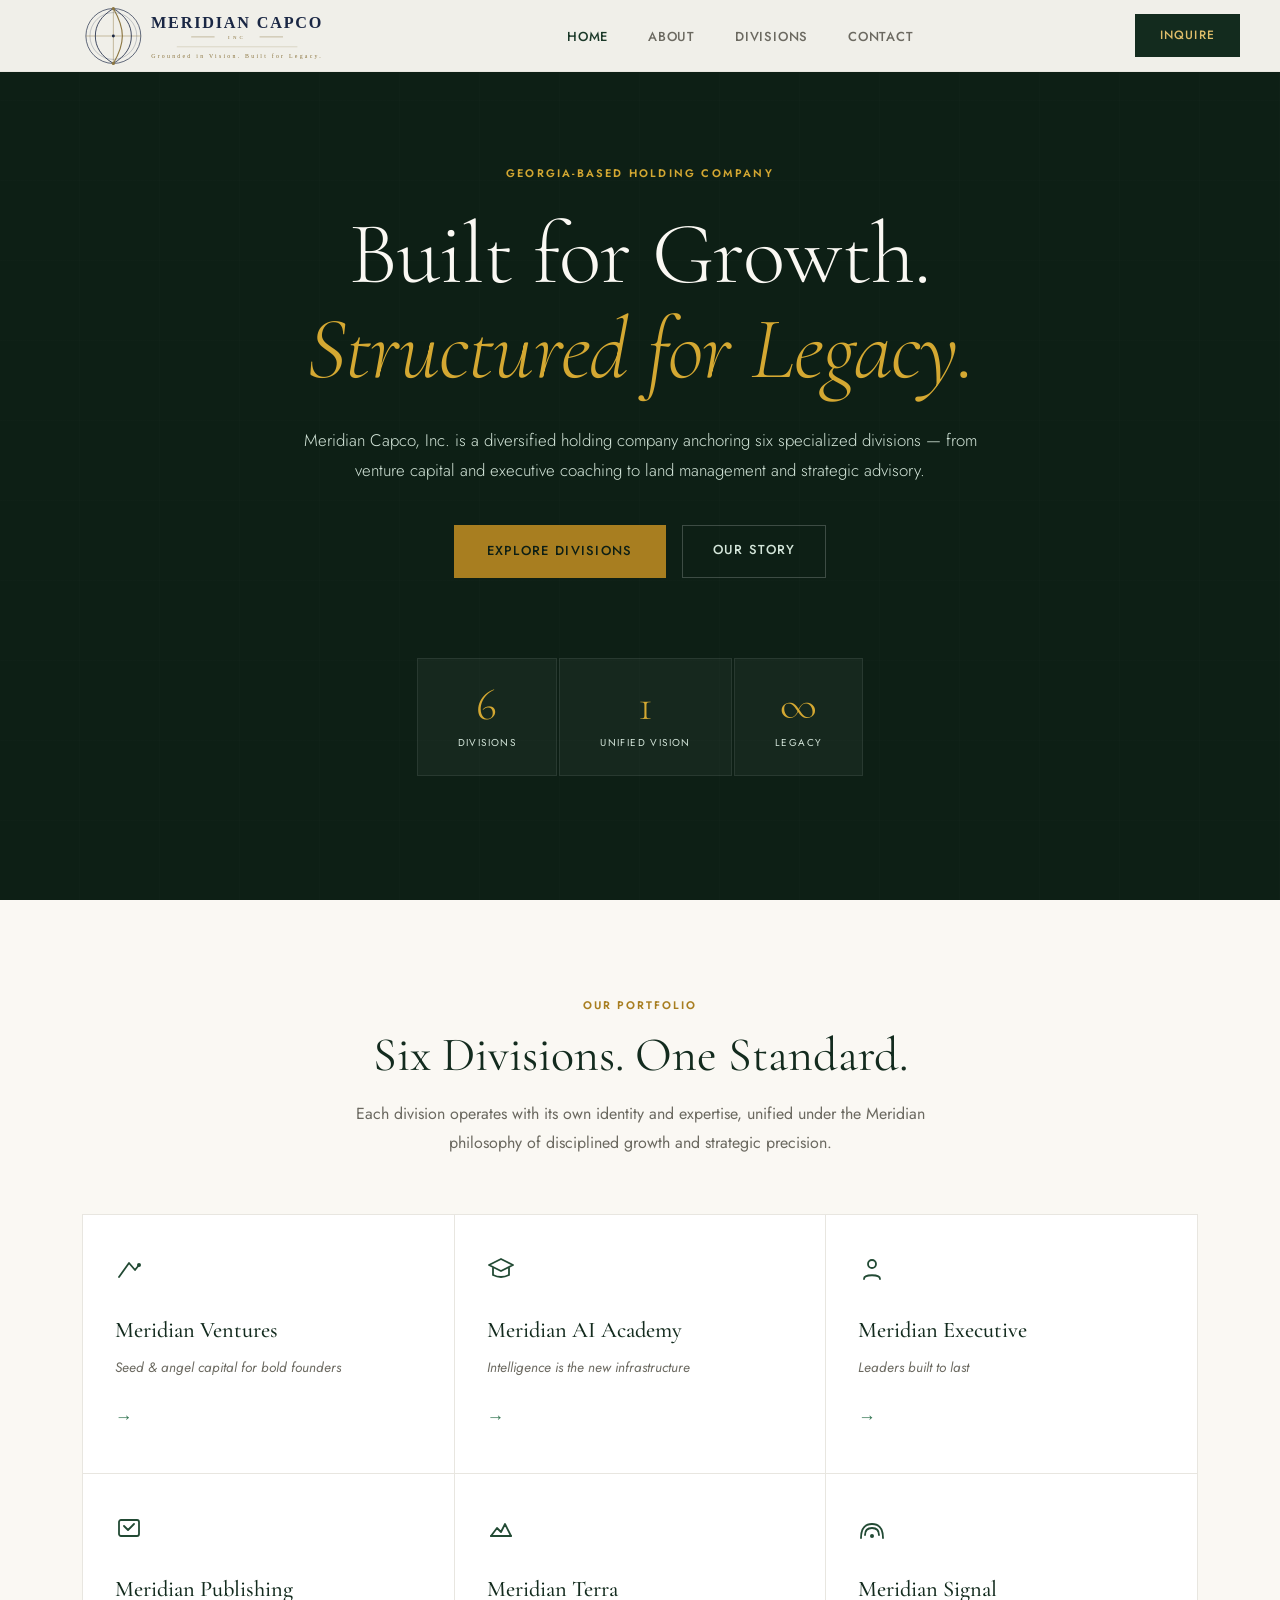
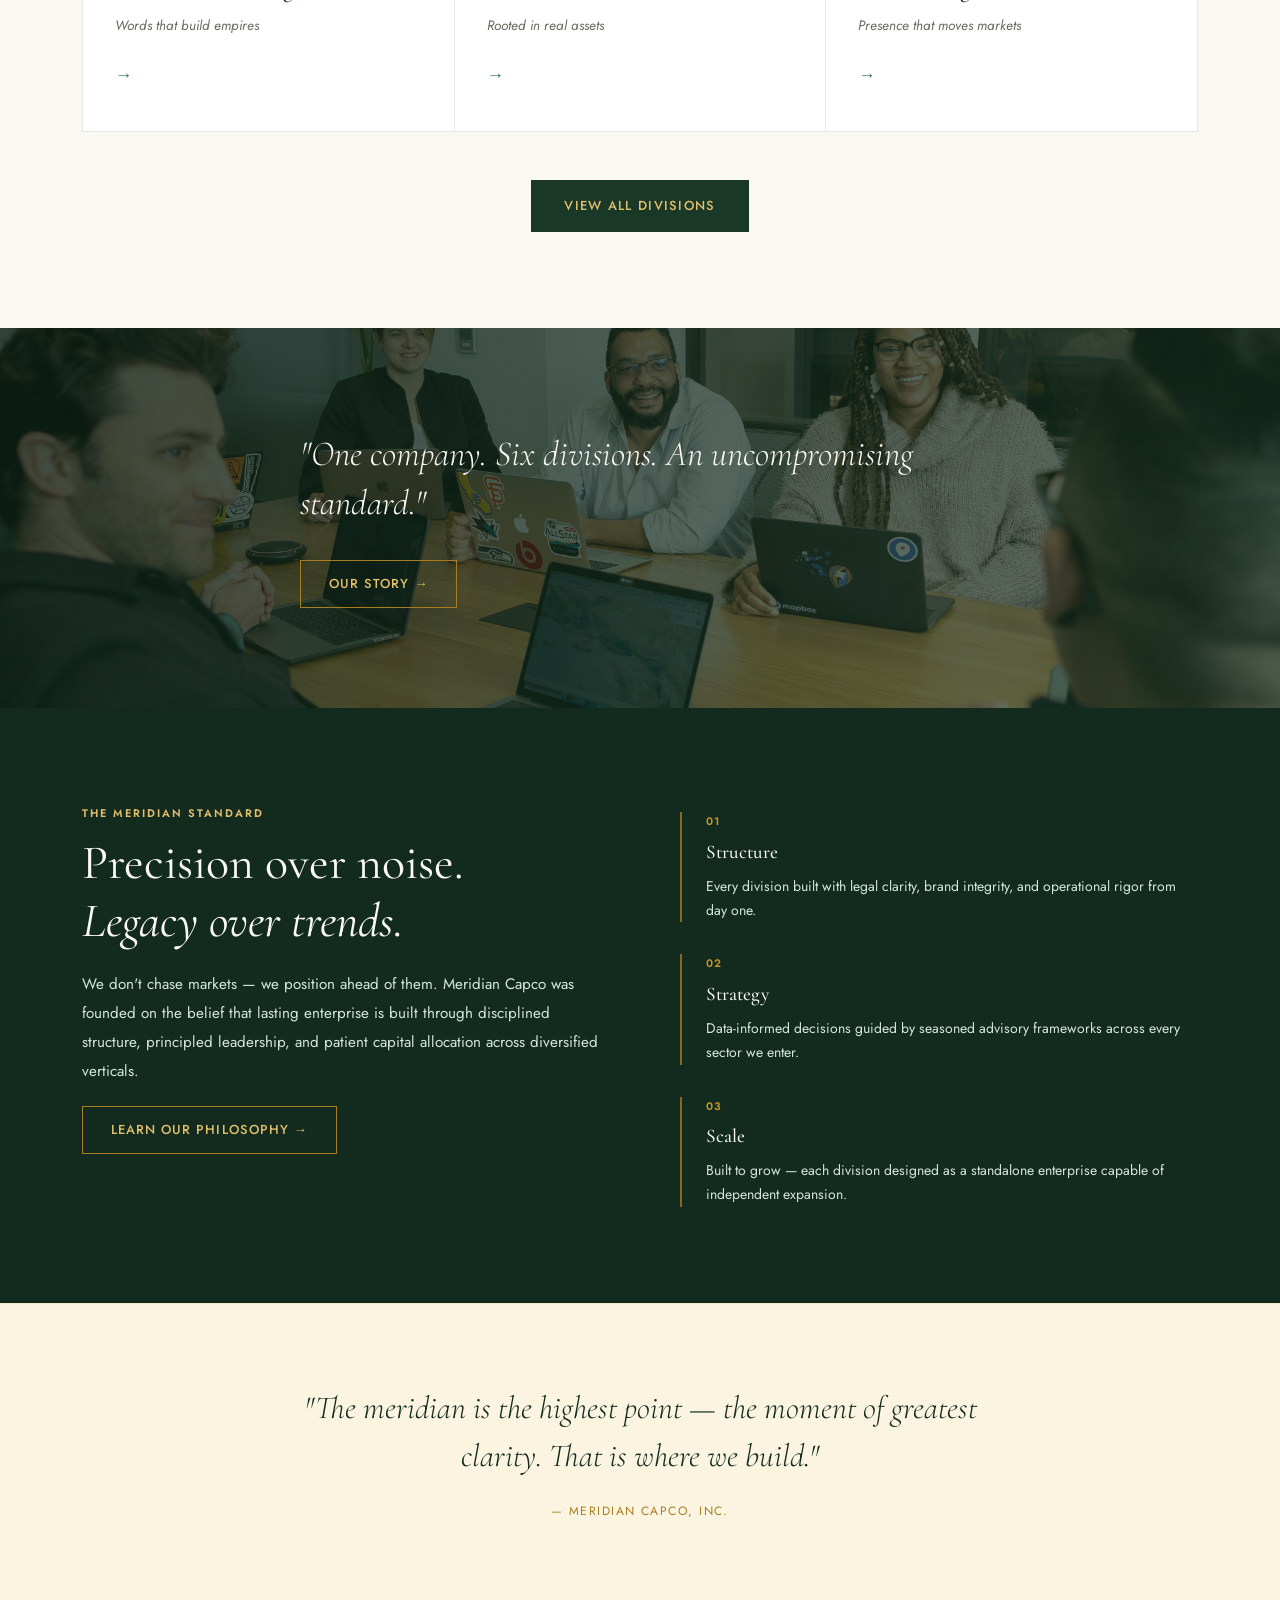
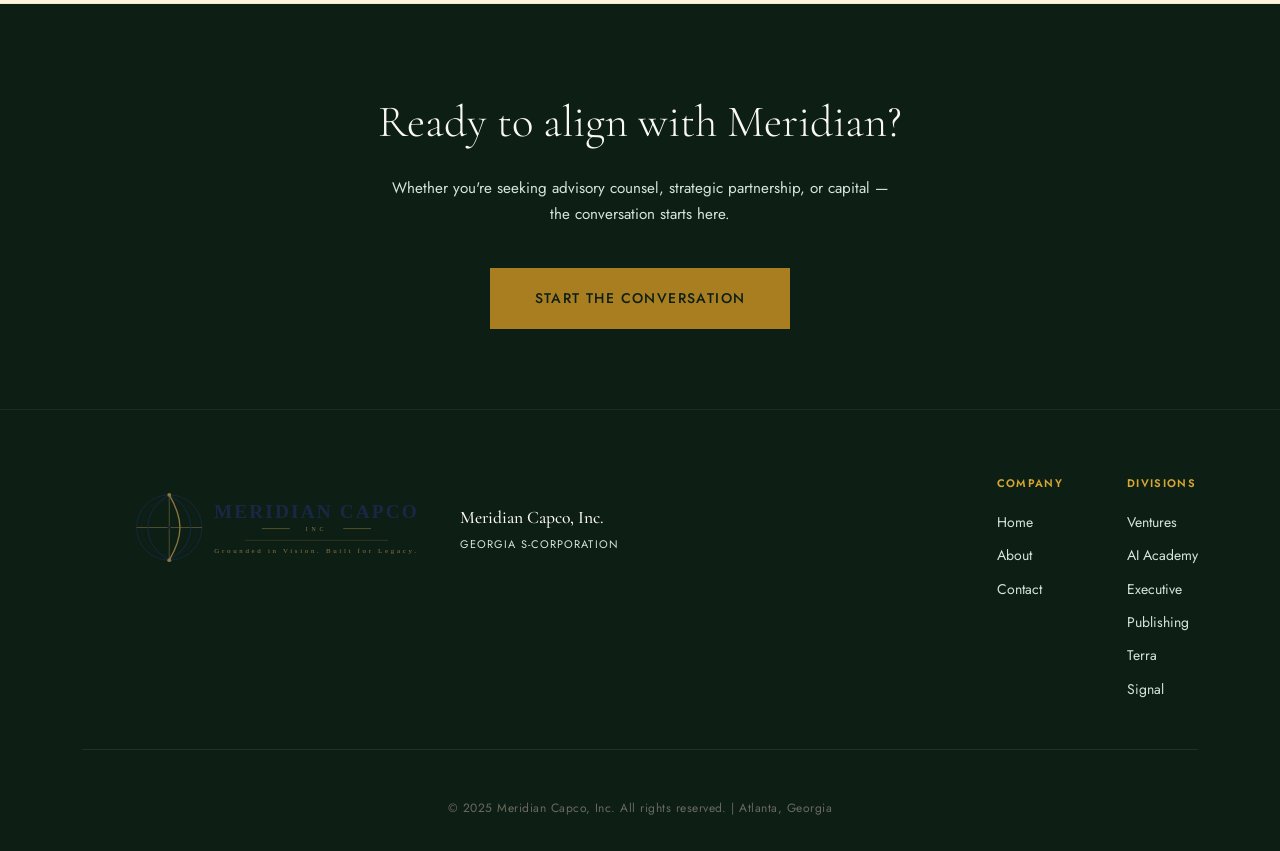
==== commit 2644ecd3: "Add files via upload" ====
--- a/index.html
+++ b/index.html
@@ -211,7 +211,7 @@
       </div>
     </div>
     <div class="footer-bottom">
-      <p>&copy; 2025 Meridian Capco, Inc. All rights reserved. | Buford, Georgia</p>
+      <p>&copy; 2025 Meridian Capco, Inc. All rights reserved. | Atlanta, Georgia</p>
     </div>
   </div>
 </footer>
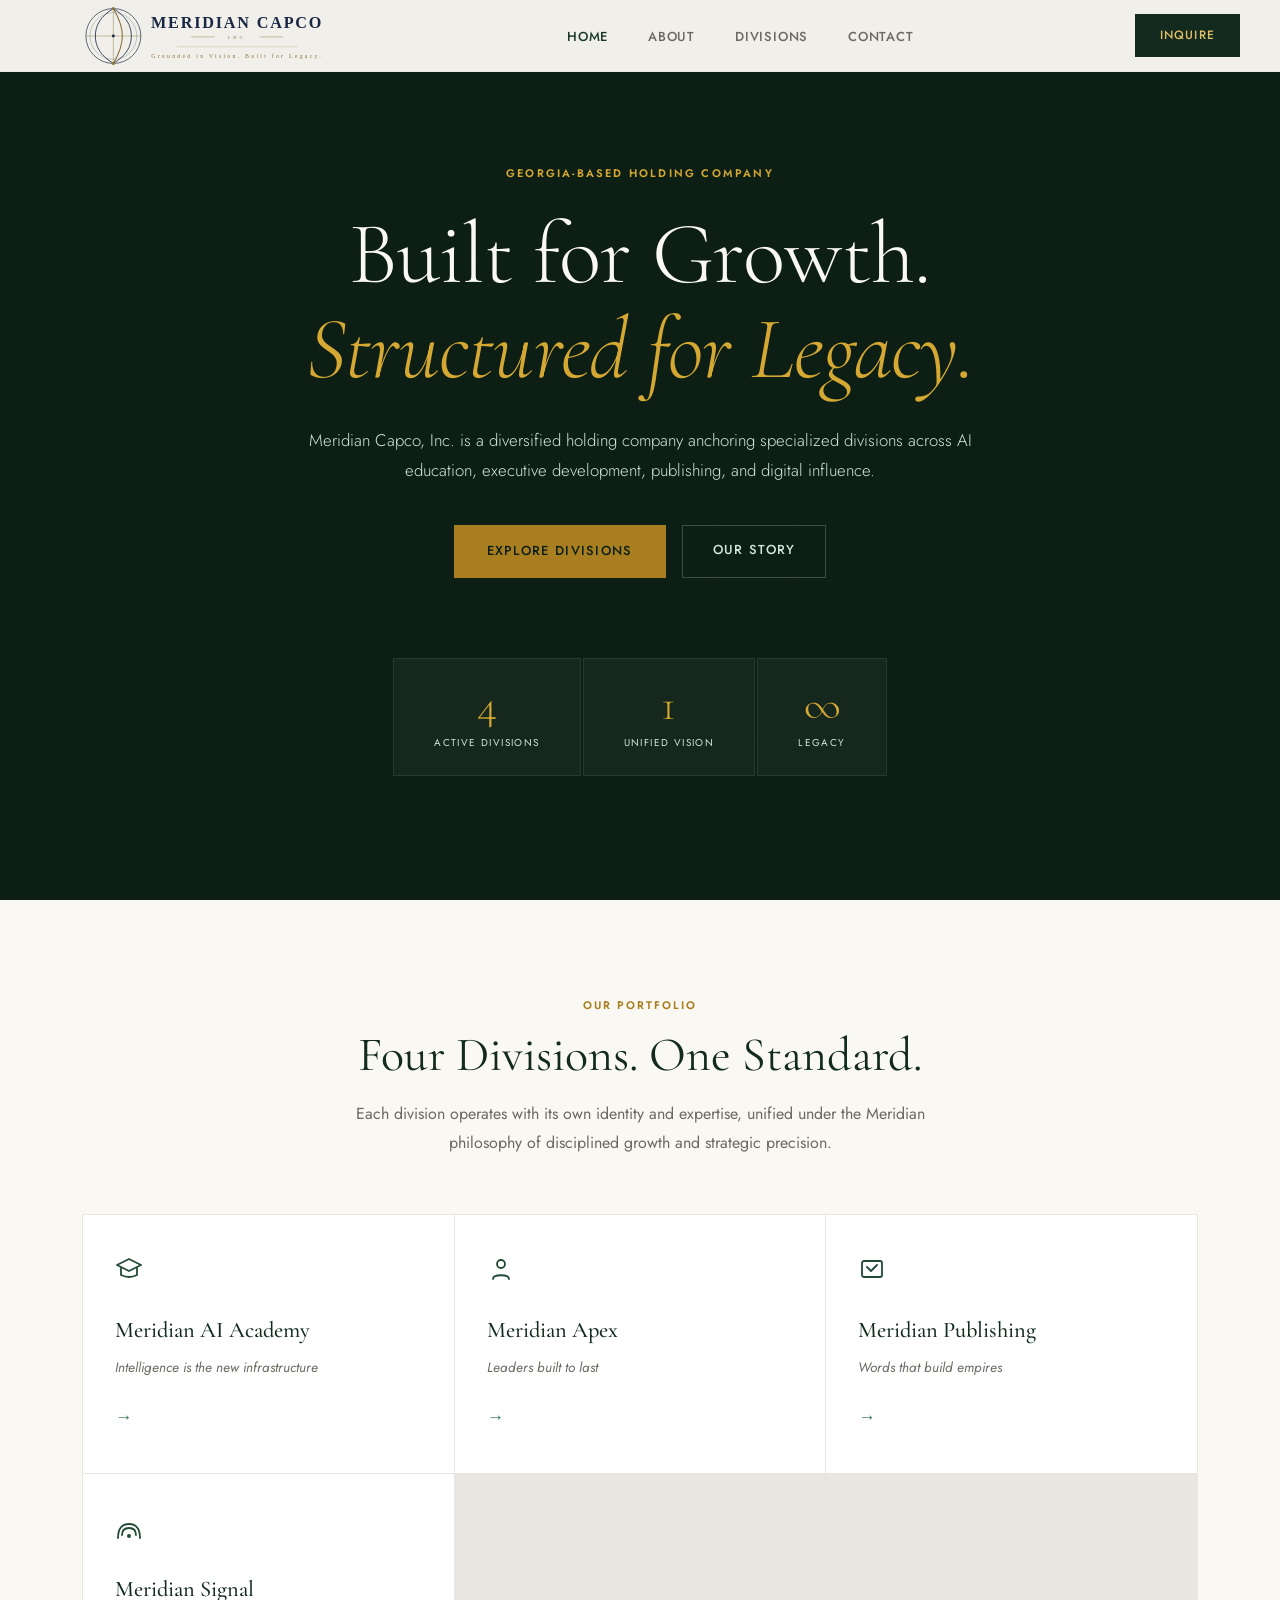
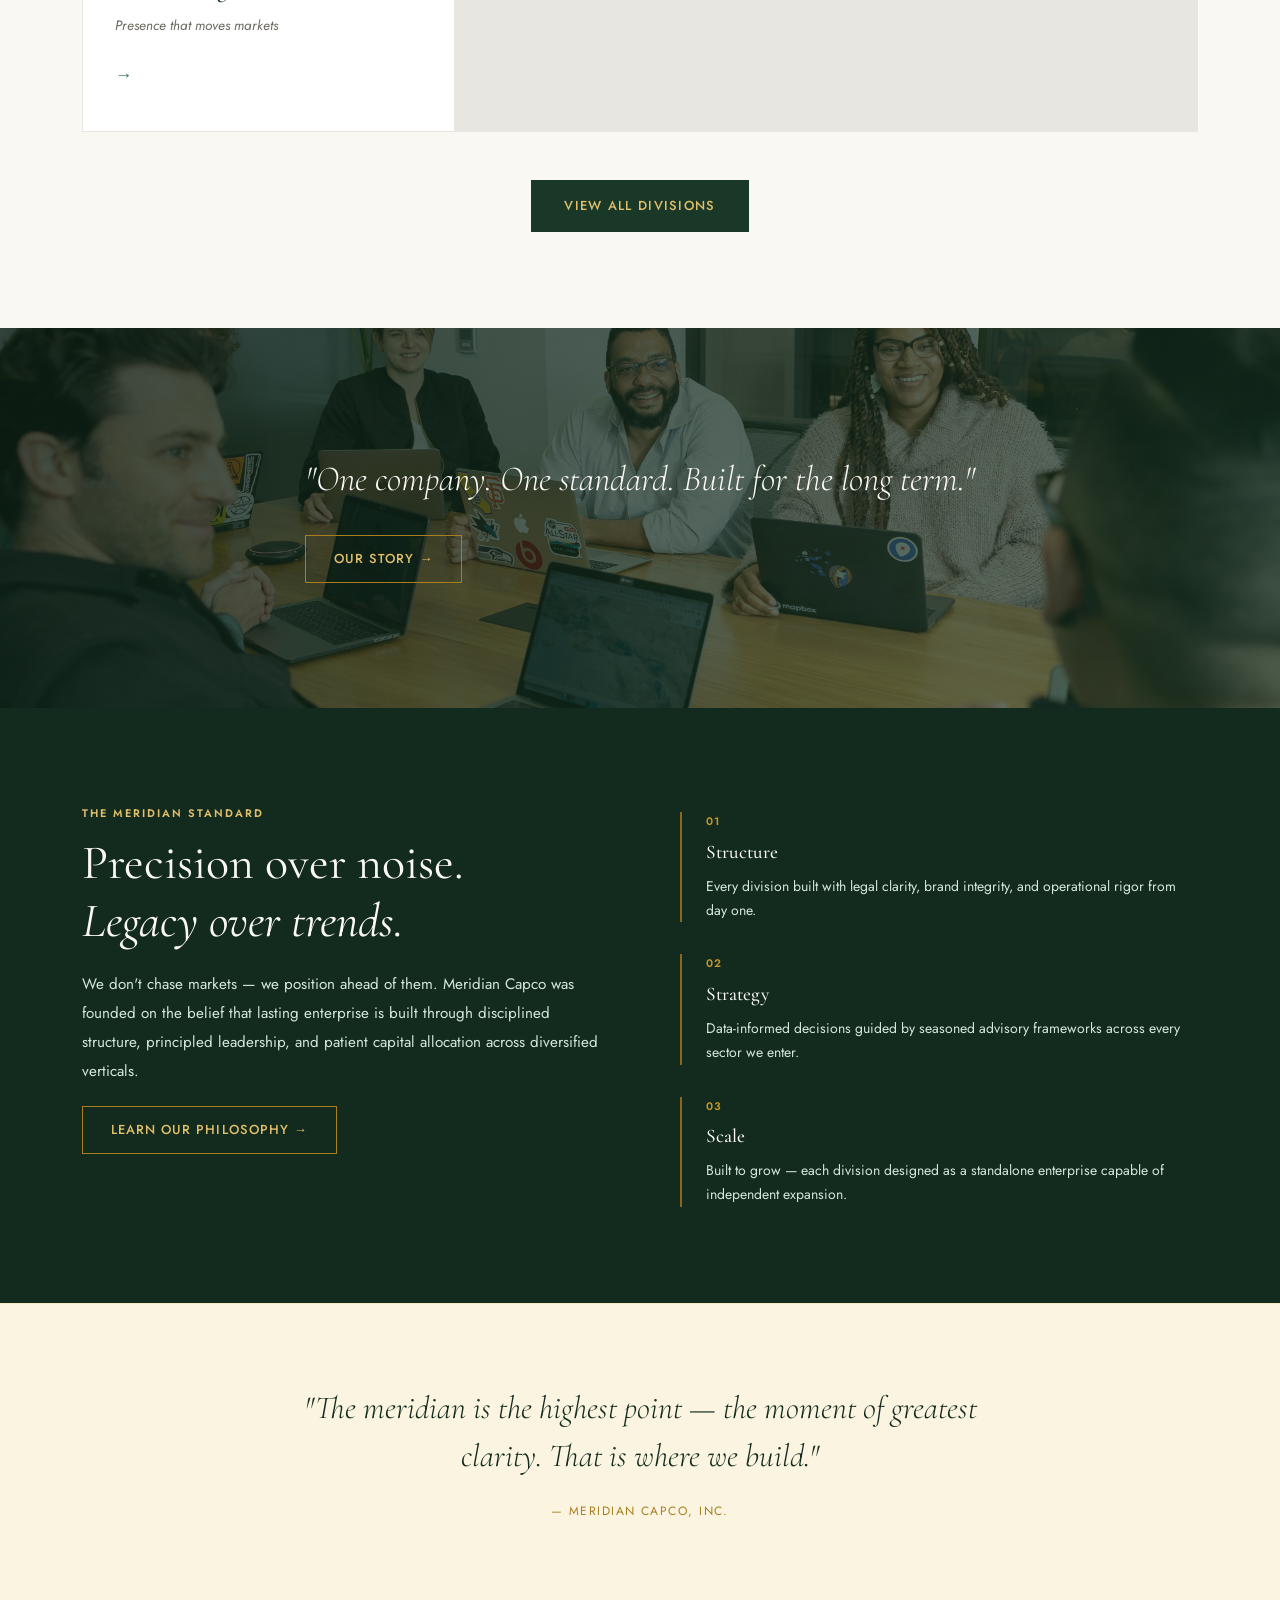
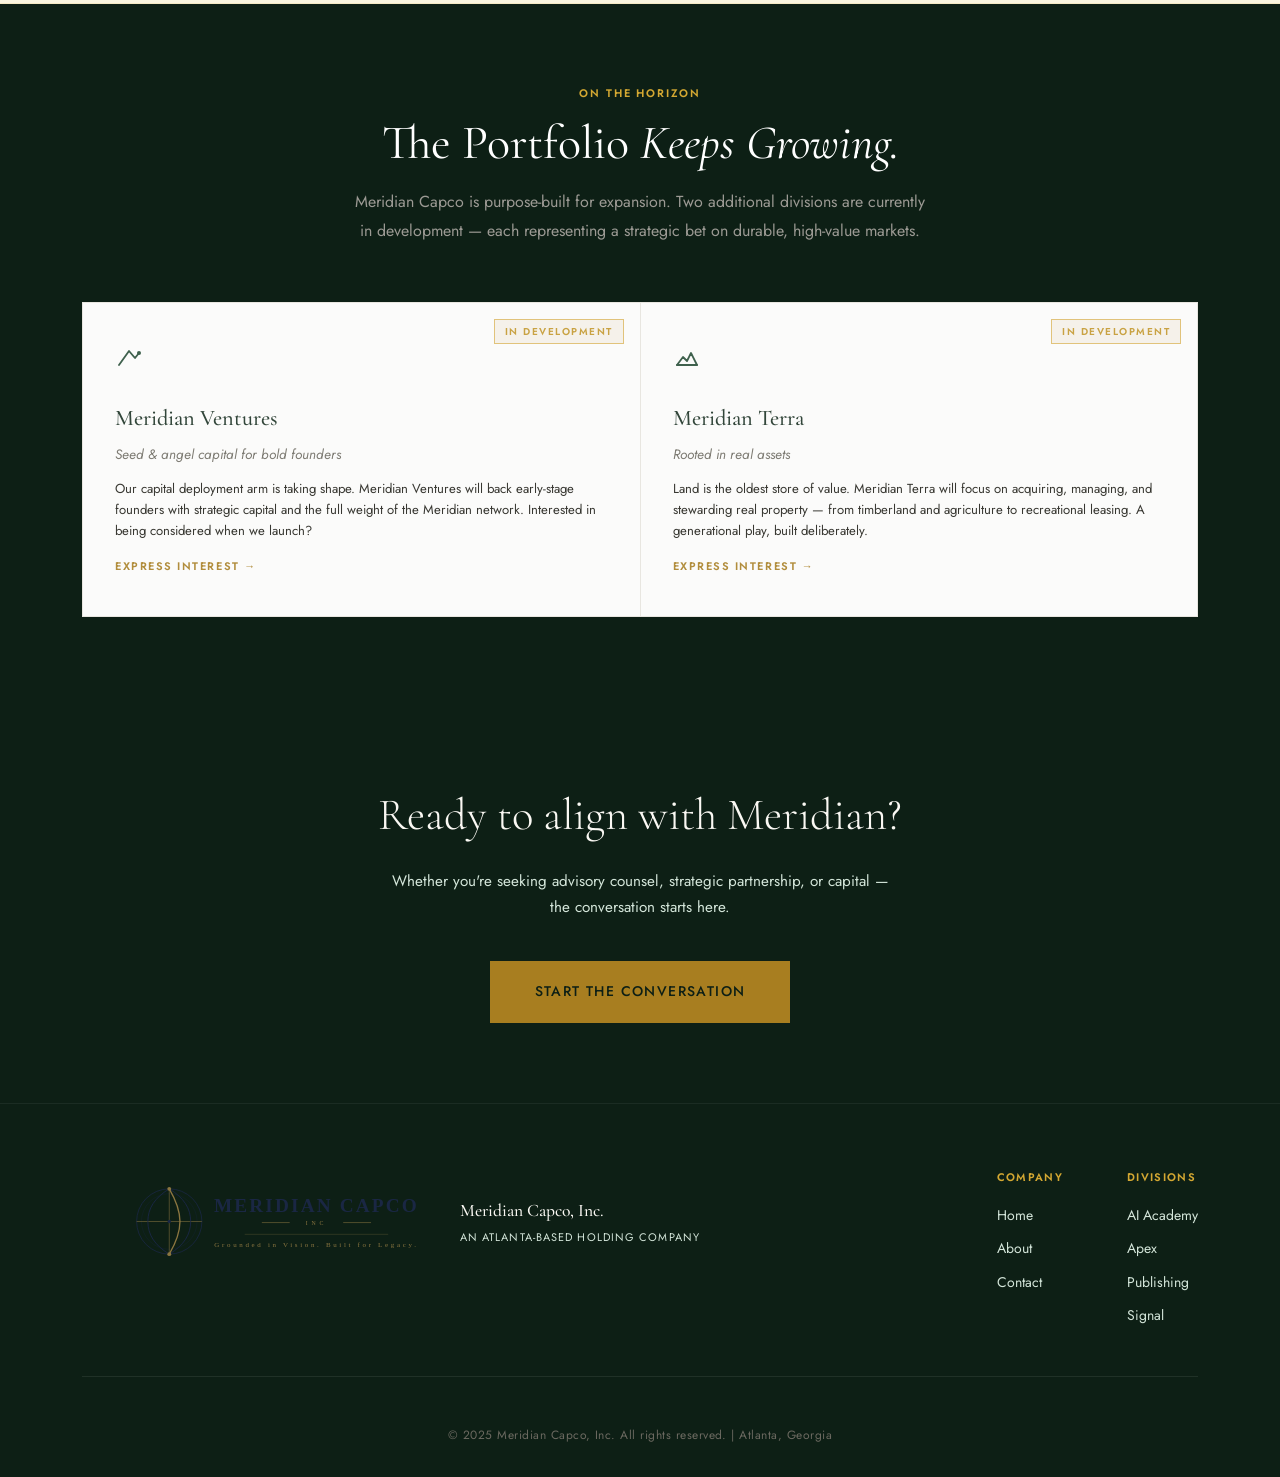
==== commit 30f68f4b: "Add files via upload" ====
--- a/index.html
+++ b/index.html
@@ -34,7 +34,7 @@
 <!-- ============================================================
   PHOTO SLOT 1 — HERO BACKGROUND
   File: images/hero-bg.jpg
-  Suggested search: "city skyline night lights" or "Atlanta skyline"
+  Suggested search: "Atlanta skyline night lights" or "city skyline dusk"
   Tips: landscape, dark/dusk tone works best with text overlay
 ============================================================ -->
 <section class="hero photo-hero" style="background-image: url('images/hero-bg.jpg');">
@@ -43,7 +43,7 @@
   <div class="hero-content">
     <p class="hero-eyebrow">Georgia-Based Holding Company</p>
     <h1 class="hero-headline">Built for Growth.<br><em>Structured for Legacy.</em></h1>
-    <p class="hero-sub">Meridian Capco, Inc. is a diversified holding company anchoring six specialized divisions — from venture capital and executive coaching to land management and strategic advisory.</p>
+    <p class="hero-sub">Meridian Capco, Inc. is a diversified holding company anchoring specialized divisions across AI education, executive development, publishing, and digital influence.</p>
     <div class="hero-actions">
       <a href="divisions.html" class="btn-primary">Explore Divisions</a>
       <a href="about.html" class="btn-ghost">Our Story</a>
@@ -51,8 +51,8 @@
   </div>
   <div class="hero-accent">
     <div class="hero-accent-card">
-      <span class="accent-num">6</span>
-      <span class="accent-label">Divisions</span>
+      <span class="accent-num">4</span>
+      <span class="accent-label">Active Divisions</span>
     </div>
     <div class="hero-accent-card">
       <span class="accent-num">1</span>
@@ -70,41 +70,29 @@
   <div class="container">
     <div class="section-header">
       <p class="section-eyebrow">Our Portfolio</p>
-      <h2 class="section-title">Six Divisions. One Standard.</h2>
+      <h2 class="section-title">Four Divisions. One Standard.</h2>
       <p class="section-sub">Each division operates with its own identity and expertise, unified under the Meridian philosophy of disciplined growth and strategic precision.</p>
     </div>
     <div class="divisions-grid">
-      <a href="divisions.html#ventures" class="division-card">
-        <div class="division-icon"><svg width="28" height="28" viewBox="0 0 28 28" fill="none"><path d="M4 22 L14 8 L20 15 L24 10" stroke="currentColor" stroke-width="1.8" stroke-linecap="round" stroke-linejoin="round"/><circle cx="24" cy="10" r="2" fill="currentColor"/></svg></div>
-        <h3 class="division-name">Meridian Ventures</h3>
-        <p class="division-tagline">Seed & angel capital for bold founders</p>
-        <span class="division-arrow">→</span>
-      </a>
-      <a href="divisions.html#academy" class="division-card">
+      <a href="ai-academy.html" class="division-card">
         <div class="division-icon"><svg width="28" height="28" viewBox="0 0 28 28" fill="none"><path d="M14 4 L26 10 L14 16 L2 10 Z" stroke="currentColor" stroke-width="1.8" stroke-linecap="round" stroke-linejoin="round"/><path d="M6 13 L6 20 Q14 24 22 20 L22 13" stroke="currentColor" stroke-width="1.8" stroke-linecap="round"/></svg></div>
         <h3 class="division-name">Meridian AI Academy</h3>
         <p class="division-tagline">Intelligence is the new infrastructure</p>
         <span class="division-arrow">→</span>
       </a>
-      <a href="divisions.html#executive" class="division-card">
+      <a href="apex.html" class="division-card">
         <div class="division-icon"><svg width="28" height="28" viewBox="0 0 28 28" fill="none"><circle cx="14" cy="9" r="4" stroke="currentColor" stroke-width="1.8"/><path d="M6 24 C6 19 22 19 22 24" stroke="currentColor" stroke-width="1.8" stroke-linecap="round"/></svg></div>
-        <h3 class="division-name">Meridian Executive</h3>
+        <h3 class="division-name">Meridian Apex</h3>
         <p class="division-tagline">Leaders built to last</p>
         <span class="division-arrow">→</span>
       </a>
-      <a href="divisions.html#advisory" class="division-card">
+      <a href="publishing.html" class="division-card">
         <div class="division-icon"><svg width="28" height="28" viewBox="0 0 28 28" fill="none"><rect x="4" y="6" width="20" height="16" rx="2" stroke="currentColor" stroke-width="1.8"/><path d="M9 12 L13 16 L19 10" stroke="currentColor" stroke-width="1.8" stroke-linecap="round" stroke-linejoin="round"/></svg></div>
         <h3 class="division-name">Meridian Publishing</h3>
         <p class="division-tagline">Words that build empires</p>
         <span class="division-arrow">→</span>
       </a>
-      <a href="divisions.html#land" class="division-card">
-        <div class="division-icon"><svg width="28" height="28" viewBox="0 0 28 28" fill="none"><path d="M4 22 L10 14 L14 18 L18 10 L24 22 Z" stroke="currentColor" stroke-width="1.8" stroke-linecap="round" stroke-linejoin="round"/><path d="M4 22 L24 22" stroke="currentColor" stroke-width="1.8" stroke-linecap="round"/></svg></div>
-        <h3 class="division-name">Meridian Terra</h3>
-        <p class="division-tagline">Rooted in real assets</p>
-        <span class="division-arrow">→</span>
-      </a>
-      <a href="divisions.html#signal" class="division-card">
+      <a href="signal.html" class="division-card">
         <div class="division-icon"><svg width="28" height="28" viewBox="0 0 28 28" fill="none"><path d="M7 21 Q7 14 14 14 Q21 14 21 21" stroke="currentColor" stroke-width="1.8" stroke-linecap="round"/><path d="M3 24 Q3 10 14 10 Q25 10 25 24" stroke="currentColor" stroke-width="1.8" stroke-linecap="round"/><circle cx="14" cy="22" r="2" fill="currentColor"/></svg></div>
         <h3 class="division-name">Meridian Signal</h3>
         <p class="division-tagline">Presence that moves markets</p>
@@ -126,7 +114,7 @@
 <section class="photo-band" style="background-image: url('images/about-team.jpg');">
   <div class="photo-band-overlay"></div>
   <div class="container photo-band-content">
-    <p class="photo-band-quote">"One company. Six divisions. An uncompromising standard."</p>
+    <p class="photo-band-quote">"One company. One standard. Built for the long term."</p>
     <a href="about.html" class="btn-ghost-light">Our Story →</a>
   </div>
 </section>
@@ -172,6 +160,35 @@
   </div>
 </section>
 
+<!-- COMING SOON TEASER -->
+<section class="section" style="background: var(--green-900, #0f1f15); padding: 5rem 0;">
+  <div class="container">
+    <div class="section-header">
+      <p class="section-eyebrow" style="color: var(--gold-400);">On the Horizon</p>
+      <h2 class="section-title" style="color: var(--white);">The Portfolio <em>Keeps Growing.</em></h2>
+      <p class="section-sub" style="color: var(--gray-400);">Meridian Capco is purpose-built for expansion. Two additional divisions are currently in development — each representing a strategic bet on durable, high-value markets.</p>
+    </div>
+    <div class="divisions-grid" style="margin-top: 2.5rem;">
+      <div class="division-card" style="opacity: 0.85; cursor: default; position: relative; overflow: hidden;">
+        <div style="position:absolute;top:1rem;right:1rem;font-family:var(--font-sans);font-size:10px;font-weight:600;letter-spacing:0.15em;text-transform:uppercase;color:var(--gold-500);background:rgba(var(--gold-rgb,184,150,74),0.1);padding:3px 10px;border:1px solid var(--gold-300);">In Development</div>
+        <div class="division-icon"><svg width="28" height="28" viewBox="0 0 28 28" fill="none"><path d="M4 22 L14 8 L20 15 L24 10" stroke="currentColor" stroke-width="1.8" stroke-linecap="round" stroke-linejoin="round"/><circle cx="24" cy="10" r="2" fill="currentColor"/></svg></div>
+        <h3 class="division-name">Meridian Ventures</h3>
+        <p class="division-tagline">Seed &amp; angel capital for bold founders</p>
+        <p style="font-size:0.82rem;color:var(--gray-500);margin-top:0.75rem;line-height:1.6;">Our capital deployment arm is taking shape. Meridian Ventures will back early-stage founders with strategic capital and the full weight of the Meridian network. Interested in being considered when we launch?</p>
+        <a href="contact.html" style="display:inline-block;margin-top:1rem;font-family:var(--font-sans);font-size:11px;font-weight:600;letter-spacing:0.14em;text-transform:uppercase;color:var(--gold-600);text-decoration:none;">Express Interest →</a>
+      </div>
+      <div class="division-card" style="opacity: 0.85; cursor: default; position: relative; overflow: hidden;">
+        <div style="position:absolute;top:1rem;right:1rem;font-family:var(--font-sans);font-size:10px;font-weight:600;letter-spacing:0.15em;text-transform:uppercase;color:var(--gold-500);background:rgba(var(--gold-rgb,184,150,74),0.1);padding:3px 10px;border:1px solid var(--gold-300);">In Development</div>
+        <div class="division-icon"><svg width="28" height="28" viewBox="0 0 28 28" fill="none"><path d="M4 22 L10 14 L14 18 L18 10 L24 22 Z" stroke="currentColor" stroke-width="1.8" stroke-linecap="round" stroke-linejoin="round"/><path d="M4 22 L24 22" stroke="currentColor" stroke-width="1.8" stroke-linecap="round"/></svg></div>
+        <h3 class="division-name">Meridian Terra</h3>
+        <p class="division-tagline">Rooted in real assets</p>
+        <p style="font-size:0.82rem;color:var(--gray-500);margin-top:0.75rem;line-height:1.6;">Land is the oldest store of value. Meridian Terra will focus on acquiring, managing, and stewarding real property — from timberland and agriculture to recreational leasing. A generational play, built deliberately.</p>
+        <a href="contact.html" style="display:inline-block;margin-top:1rem;font-family:var(--font-sans);font-size:11px;font-weight:600;letter-spacing:0.14em;text-transform:uppercase;color:var(--gold-600);text-decoration:none;">Express Interest →</a>
+      </div>
+    </div>
+  </div>
+</section>
+
 <!-- CTA BAND -->
 <section class="cta-band">
   <div class="container">
@@ -189,7 +206,7 @@
         <img src="images/meridian_capco_logo_revised_v4.svg" alt="Meridian Capco" class="footer-logo-img">
         <div>
           <p class="footer-company">Meridian Capco, Inc.</p>
-          <p class="footer-sub-tag">Georgia S-Corporation</p>
+          <p class="footer-sub-tag">An Atlanta-Based Holding Company</p>
         </div>
       </div>
       <div class="footer-links">
@@ -201,12 +218,10 @@
         </div>
         <div class="footer-col">
           <h5>Divisions</h5>
-          <a href="divisions.html#ventures">Ventures</a>
-          <a href="divisions.html#academy">AI Academy</a>
-          <a href="divisions.html#executive">Executive</a>
-          <a href="divisions.html#advisory">Publishing</a>
-          <a href="divisions.html#land">Terra</a>
-          <a href="divisions.html#signal">Signal</a>
+          <a href="ai-academy.html">AI Academy</a>
+          <a href="apex.html">Apex</a>
+          <a href="publishing.html">Publishing</a>
+          <a href="signal.html">Signal</a>
         </div>
       </div>
     </div>
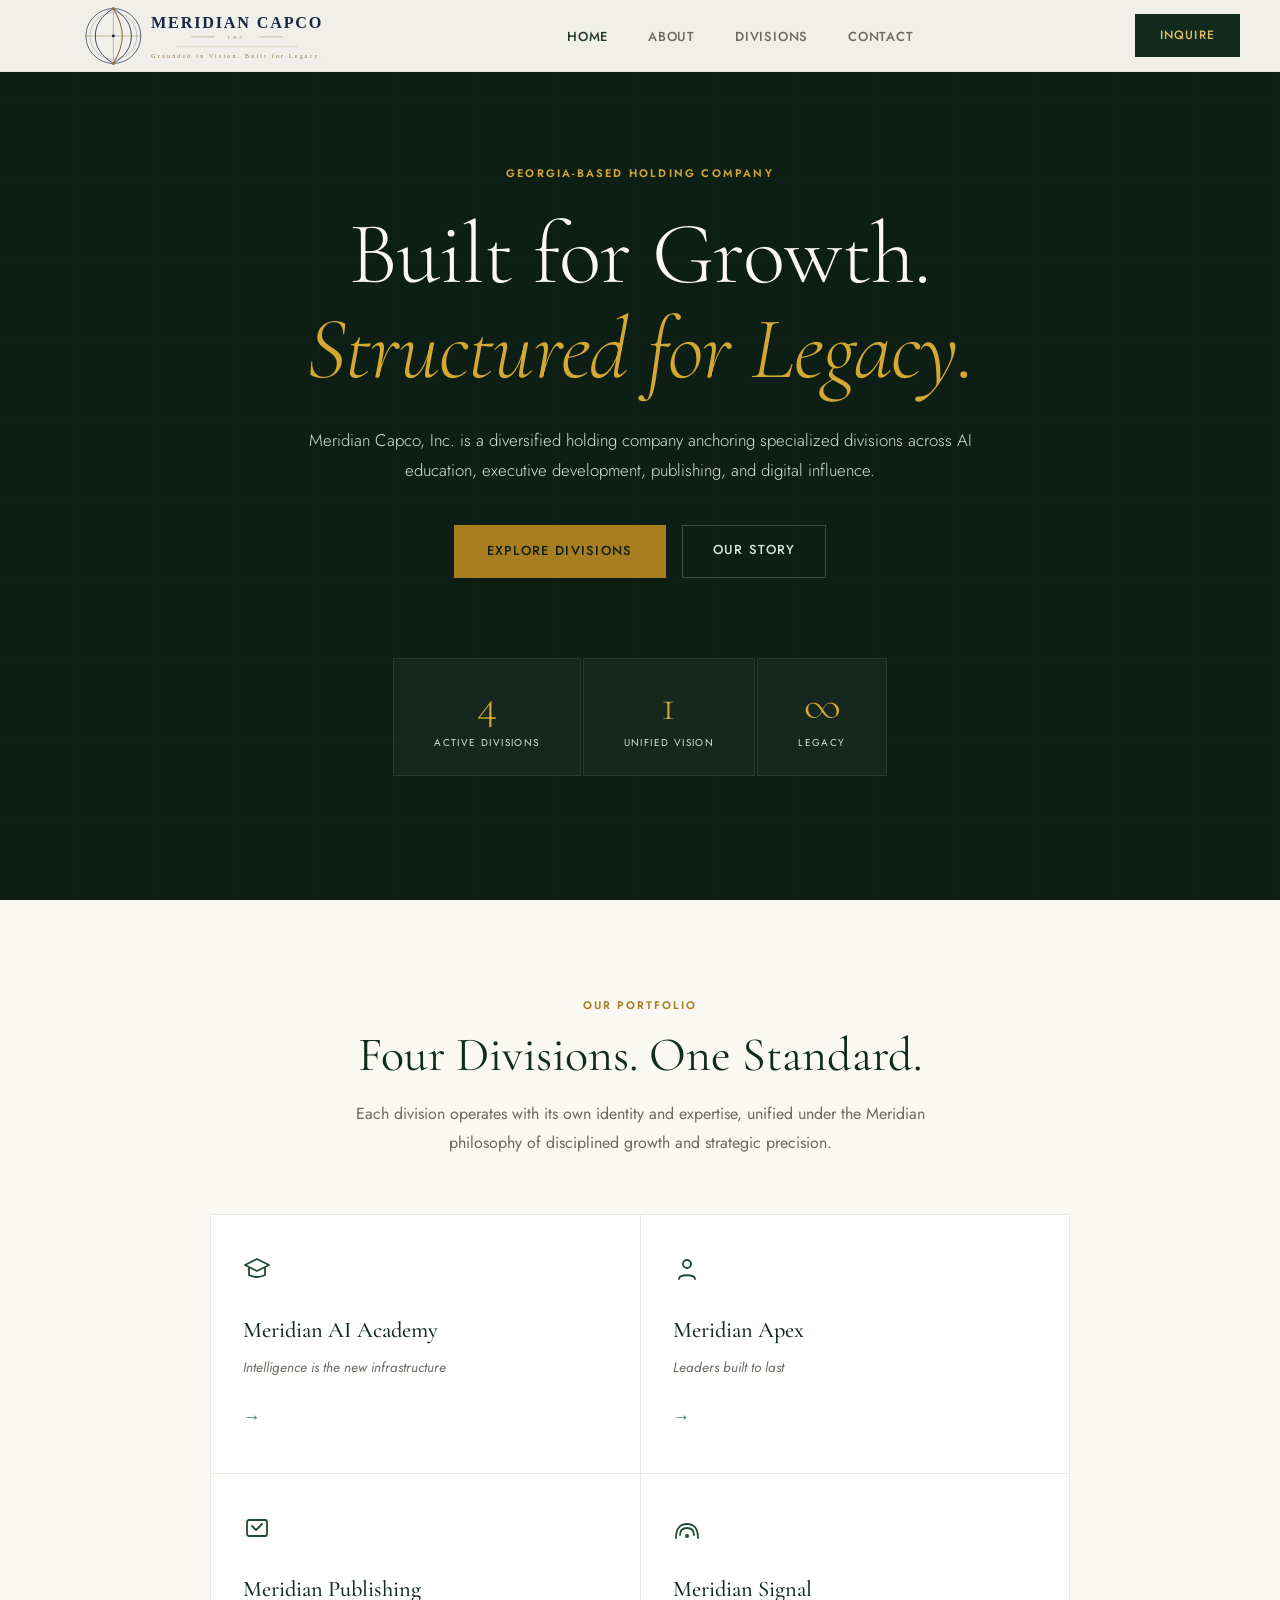
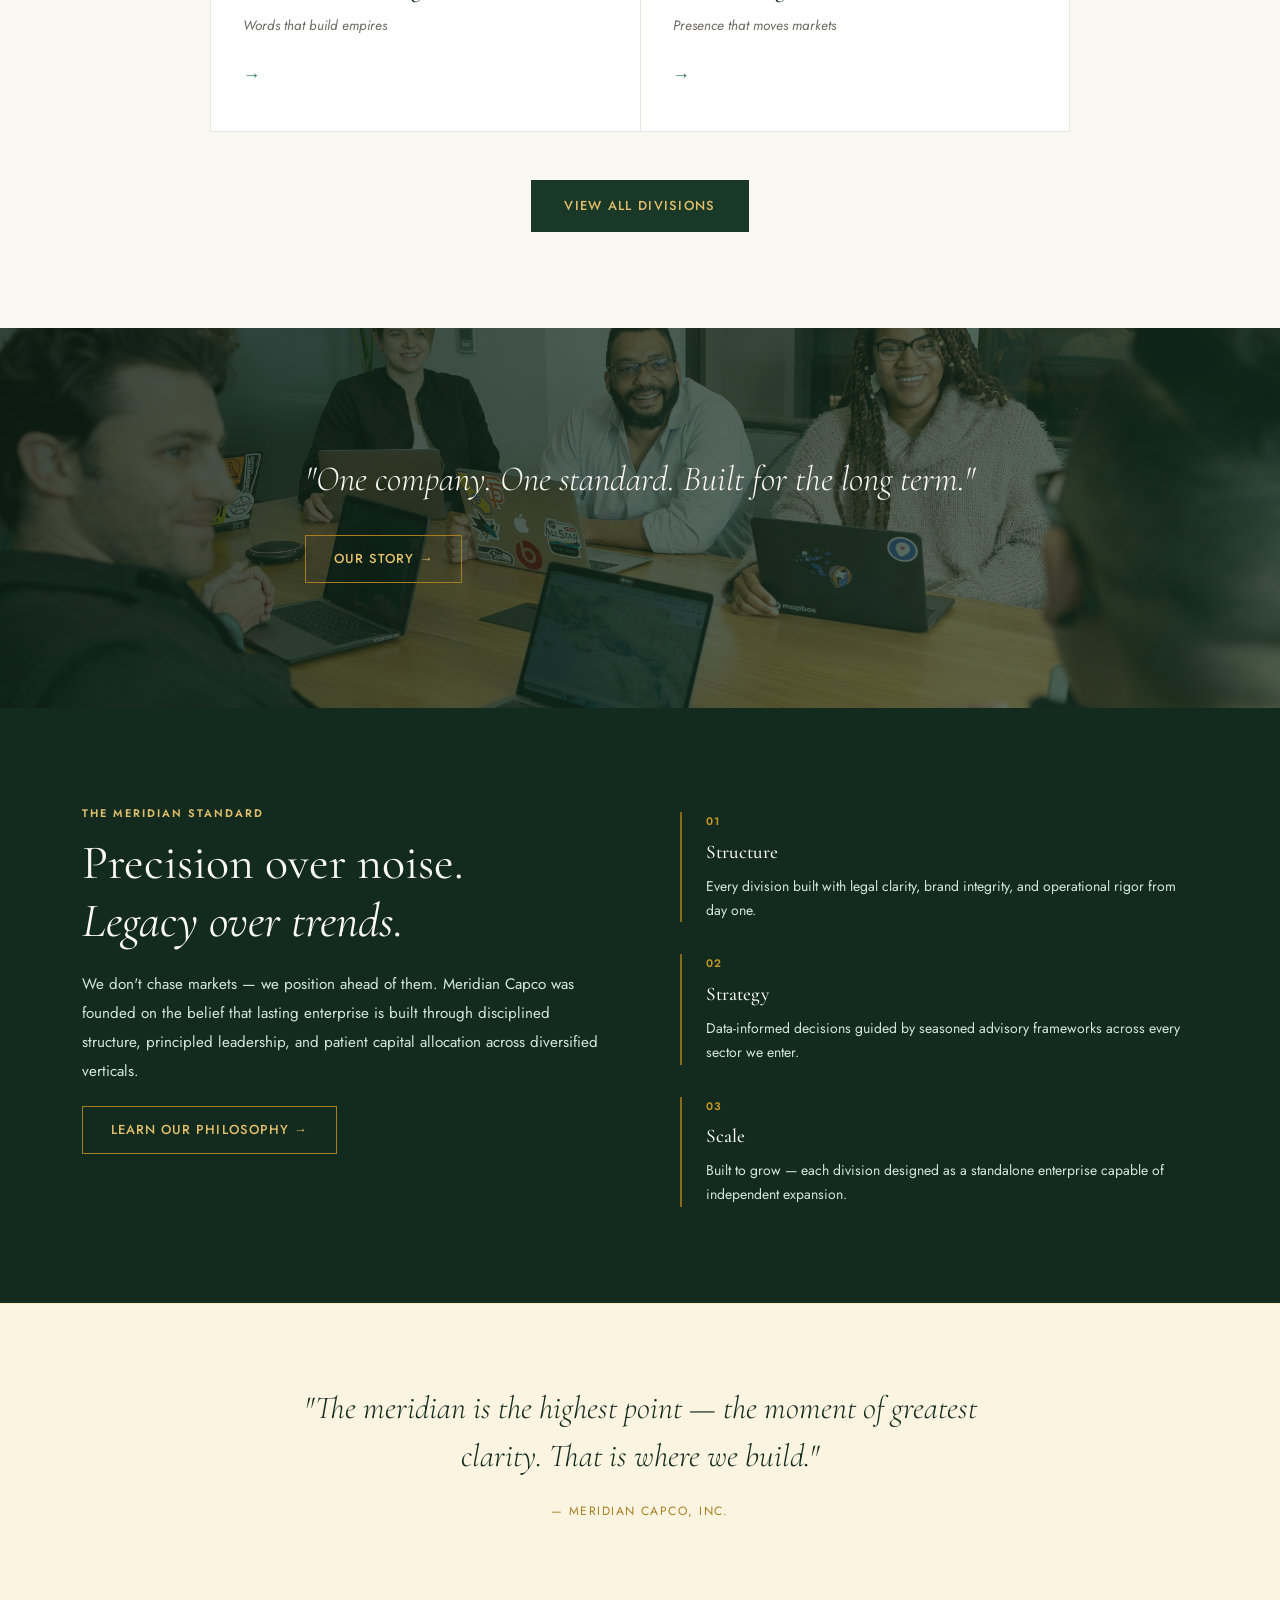
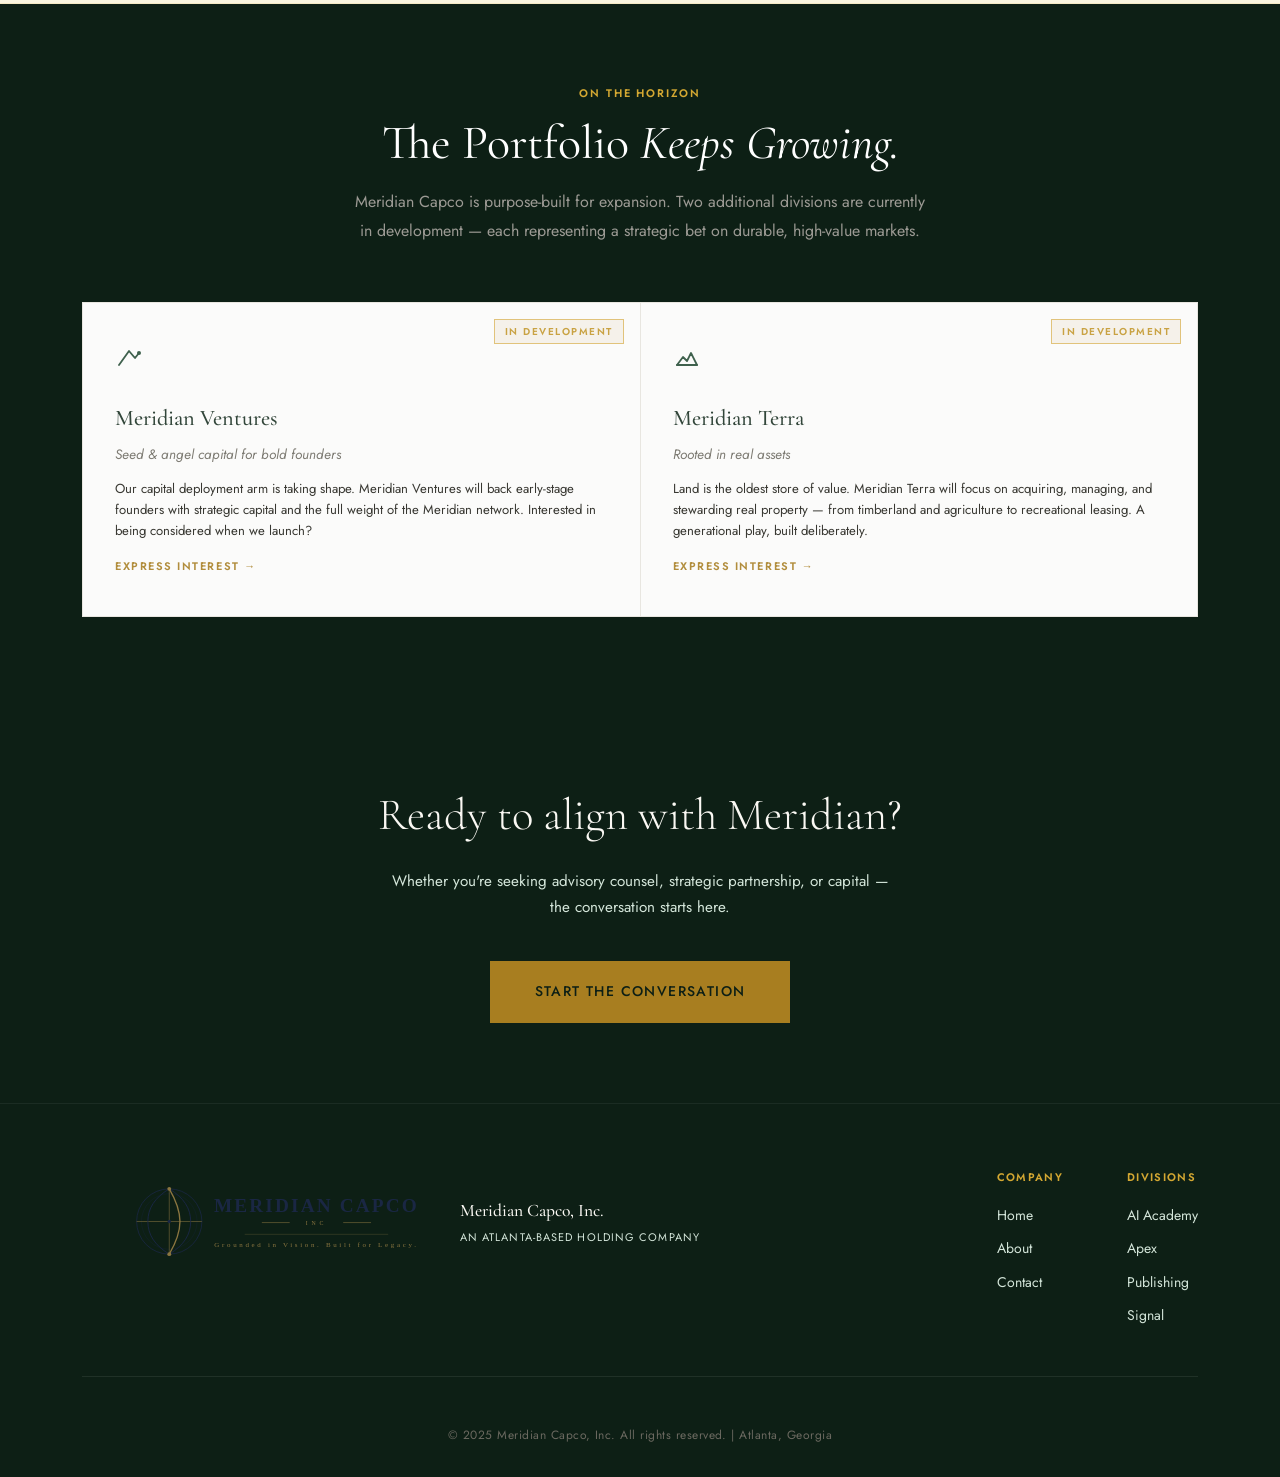
==== commit 575f0663: "Rename index (1).html to index.html" ====
--- a/index.html
+++ b/index.html
@@ -73,7 +73,7 @@
       <h2 class="section-title">Four Divisions. One Standard.</h2>
       <p class="section-sub">Each division operates with its own identity and expertise, unified under the Meridian philosophy of disciplined growth and strategic precision.</p>
     </div>
-    <div class="divisions-grid">
+    <div class="divisions-grid" style="grid-template-columns: repeat(2, 1fr); max-width: 860px; margin-left: auto; margin-right: auto;">
       <a href="ai-academy.html" class="division-card">
         <div class="division-icon"><svg width="28" height="28" viewBox="0 0 28 28" fill="none"><path d="M14 4 L26 10 L14 16 L2 10 Z" stroke="currentColor" stroke-width="1.8" stroke-linecap="round" stroke-linejoin="round"/><path d="M6 13 L6 20 Q14 24 22 20 L22 13" stroke="currentColor" stroke-width="1.8" stroke-linecap="round"/></svg></div>
         <h3 class="division-name">Meridian AI Academy</h3>
